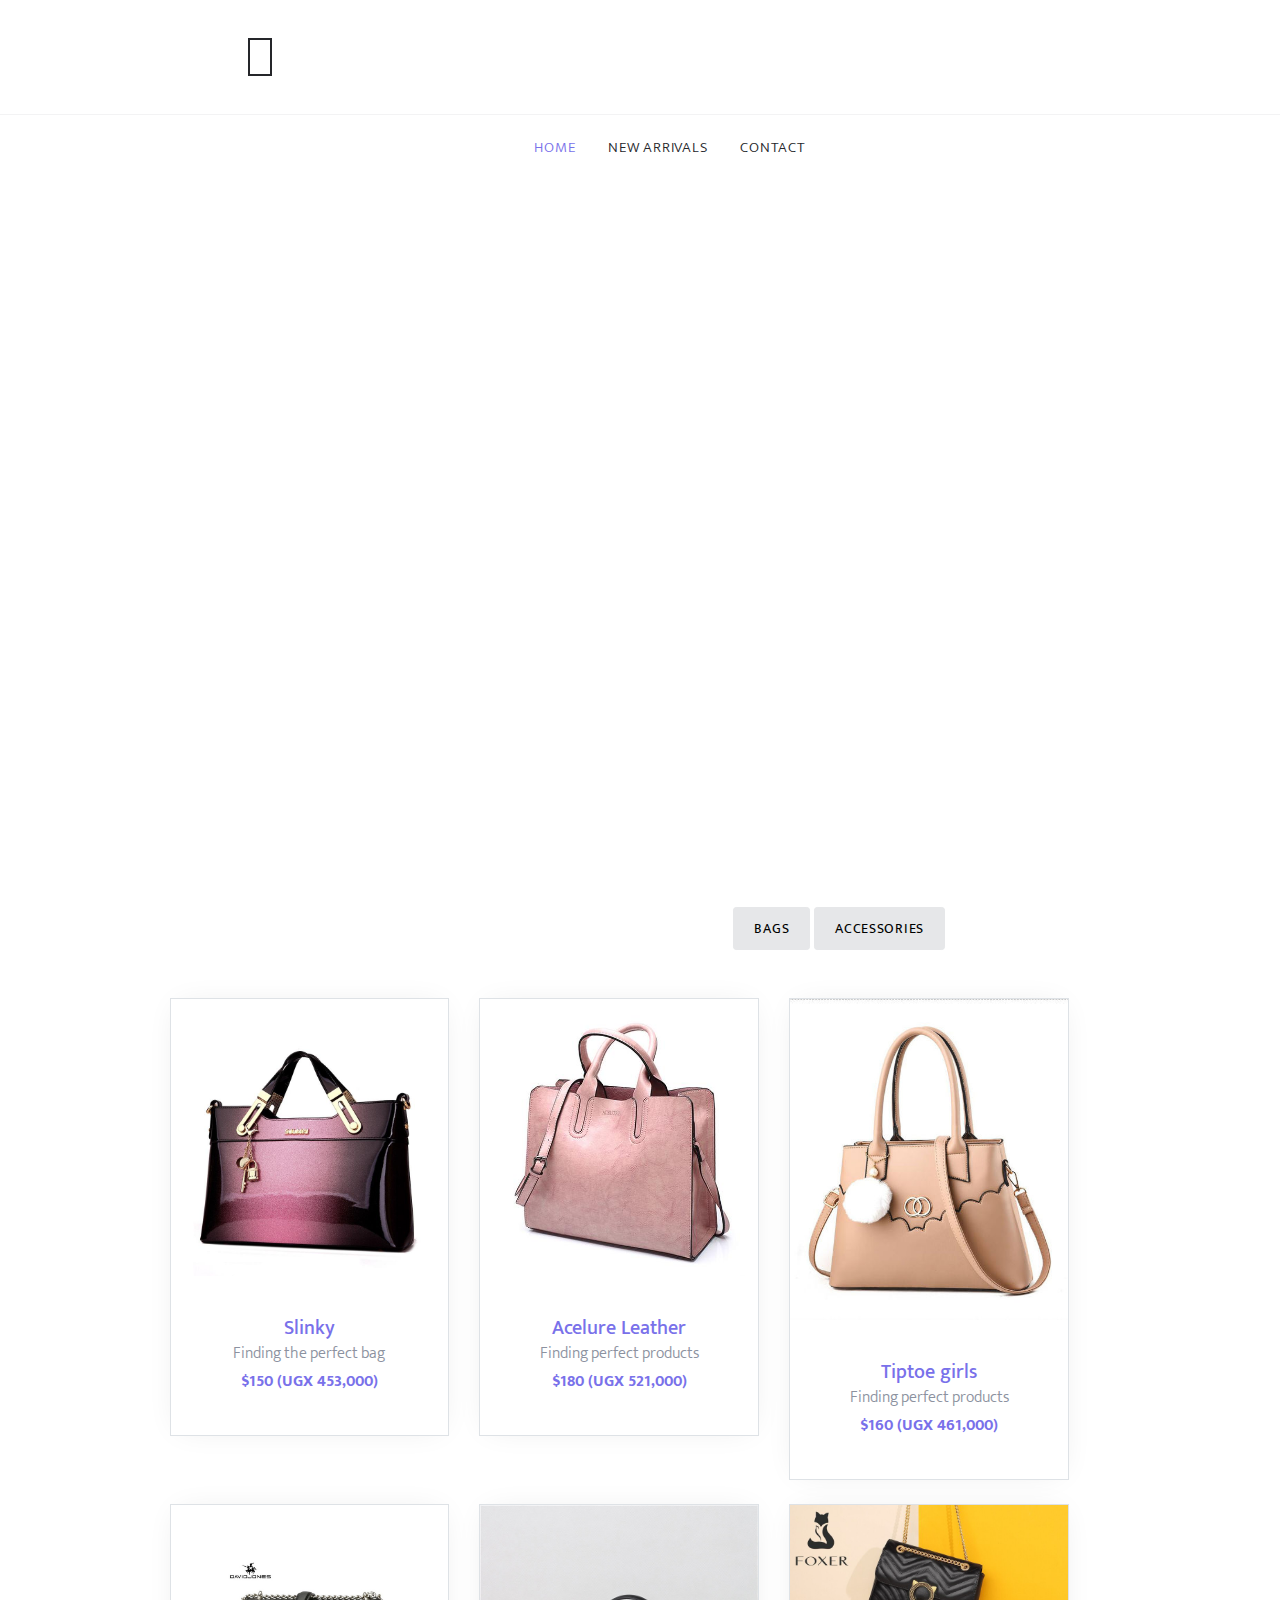
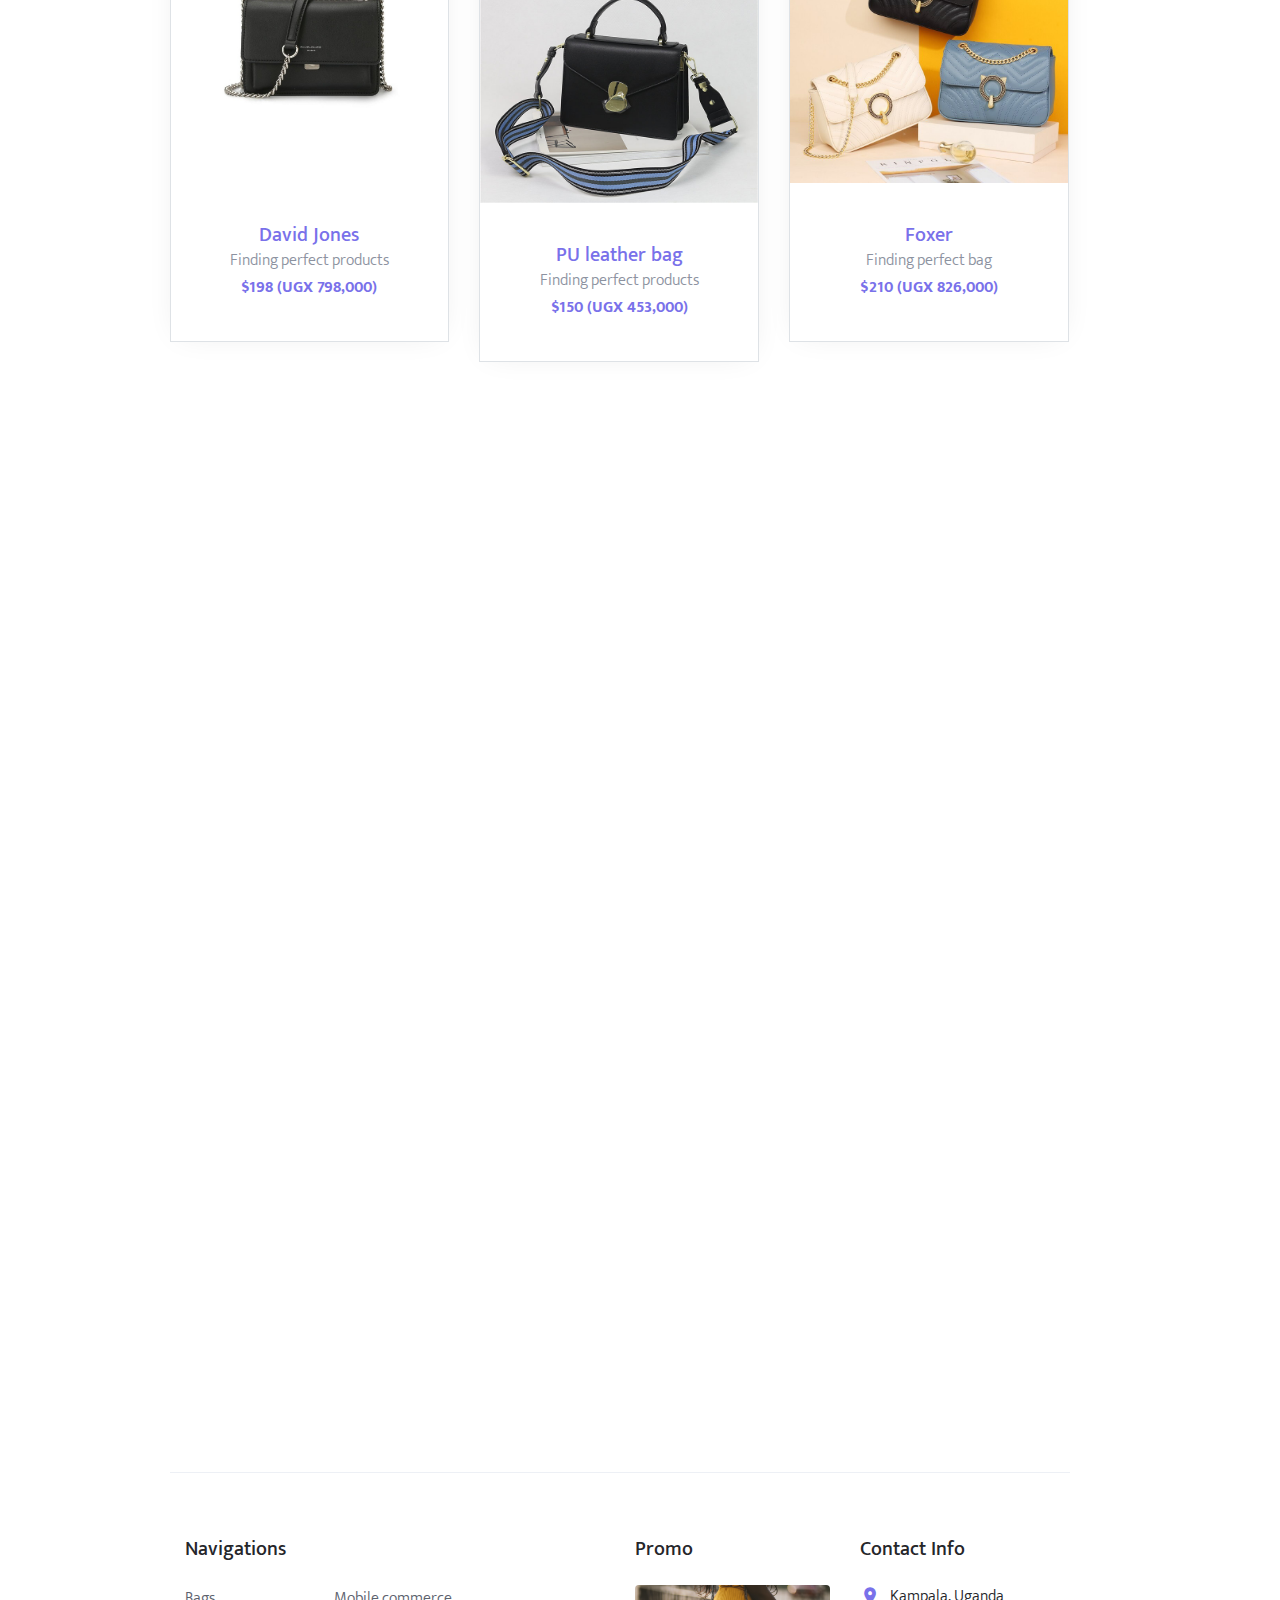
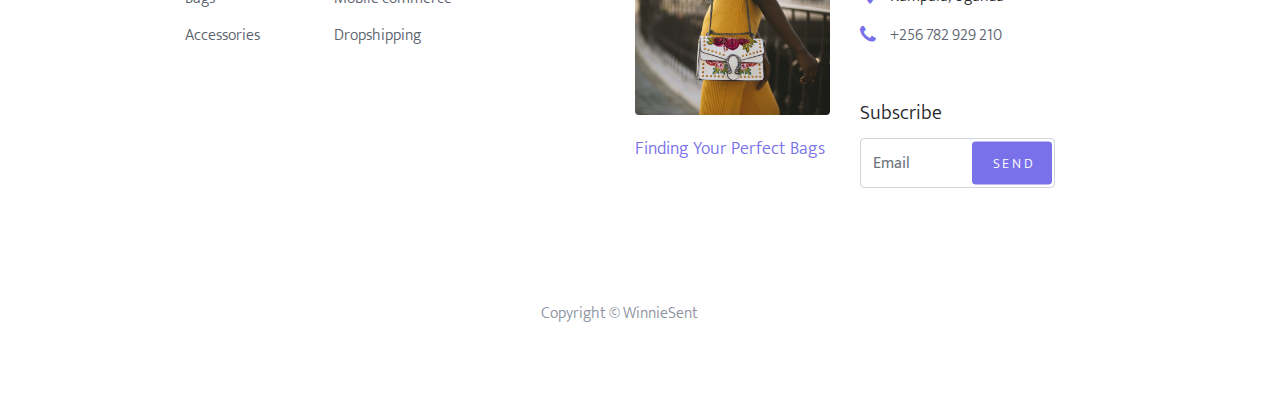
==== index.html @ bed89fec "initial" ====
<!DOCTYPE html>
<html lang="en">

<!-- Mirrored from colorlib.com/preview/theme/WinnieSent/ by HTTrack Website Copier/3.x [XR&CO'2014], Thu, 27 Aug 2020 19:53:33 GMT -->
<!-- Added by HTTrack --><meta http-equiv="content-type" content="text/html;charset=UTF-8" /><!-- /Added by HTTrack -->
<head>
  <titleWinnieSent &mdash; </title>
  <meta charset="utf-8">
  <meta name="viewport" content="width=device-width, initial-scale=1, shrink-to-fit=no">
  <link rel="stylesheet" href="https://fonts.googleapis.com/css?family=Mukta:300,400,700">
  <link href="https://fonts.googleapis.com/css?family=Montserrat:100,200,300,400,600,700&amp;display=swap" rel="stylesheet">
  <link href="https://fonts.googleapis.com/css?family=Playfair+Display:400,400i,700,700i,900,900i&amp;display=swap" rel="stylesheet">
  <link href="https://fonts.googleapis.com/css?family=Montserrat:100,200,300,400,600,700&amp;display=swap" rel="stylesheet">
  <link href="https://fonts.googleapis.com/css?family=Playfair+Display:400,400i,700,700i,900,900i&amp;display=swap" rel="stylesheet">
  <link rel="stylesheet" href="fonts/icomoon/style.css">
  <link rel="stylesheet" href="css/bootstrap.min.css">
  <link rel="stylesheet" href="css/magnific-popup.css">
  <link rel="stylesheet" href="css/jquery-ui.css">
  <link rel="stylesheet" href="css/owl.carousel.min.css">
  <link rel="stylesheet" href="css/owl.theme.default.min.css">
  <link rel="stylesheet" href="css/aos.css">
  <link rel="stylesheet" href="css/style.css">

  <style media="screen">
  *{
    /* font-family: 'Montserrat', sans-serif; */
  }
  html{
    scroll-behavior: smooth;
  }
  #showglasses{
    display: none;
  }
</style>
</head>
<body>
  <div class="site-wrap">
    <header class="site-navbar" role="banner">
      <div class="site-navbar-top">
        <div class="container">
          <div class="row align-items-center">
            <div class="col-12 mb-3 mb-md-0 col-md-4 order-1 order-md-2 text-center">
              <div class="site-logo">
                <a href="index.html" class="js-logo-clone"WinnieSent</a>
              </div>
            </div>
          </div>
        </div>
      </div>

      <nav class="site-navigation text-right text-md-center" role="navigation">
        <div class="container">
          <ul class="site-menu js-clone-nav d-none d-md-block">
            <li class="active">
              <a href="index.html">Home</a>
            </li>
            <li><a href="index.html#show">New Arrivals</a></li>
            <li><a href="contact.html">Contact</a></li>
          </ul>
        </div>
      </nav>

    </header>
    <div class="site-blocks-cover" style="background-image: url(images/hero_1.jpg);" data-aos="fade">
      <div class="container">
        <div class="row align-items-start align-items-md-center justify-content-end">
          <div class="col-md-5 text-center text-md-left pt-5 pt-md-0">
            <h1 class="mb-2" style="text-shadow: 2px 1px 5px black;color: white;">Finding Your Perfect Bags and Accessories</h1>
            <div class="intro-text text-center text-md-left">
              <p>
                <a href="#" class="btn btn-sm btn-primary">Shop Now</a>
              </p>
            </div>
          </div>
        </div>
      </div>
    </div>
    <script type="text/javascript">
      function toggle(){
        document.getElementById('showglasses').style.display = 'none';
        document.getElementById('show').style.display = 'block';
      }

      function toggle2(){
        document.getElementById('showglasses').style.display = 'block';
        document.getElementById('show').style.display = 'none';
      }
    </script>

    <div class="col-md-9 order-2">
      <div class="row">
        <div class="col-md-12 mb-5">
          <div class="d-flex">
            <div class="dropdown mr-1 ml-md-auto">
              <button type="button" onclick="toggle()" class="btn btn-secondary btn-sm" data-toggle="dropdown" aria-haspopup="true" aria-expanded="false">
                Bags
              </button>
            </div>
            <div class="btn-group">
              <button type="button" onclick="toggle2()" class="btn btn-secondary btn-sm" data-toggle="dropdown">Accessories</button>
            </div>
          </div>
        </div>
      </div>

      <div id="show" style="" class="container center">
        <div class="row mb-5">
          <div class="col-sm-6 col-lg-4 mb-4 aos-init aos-animate" data-aos="fade-up">
            <div class="block-4 text-center border">
              <figure class="block-4-image">
                <a href="#"><img src="images/bags/flexwear_1.jpg" alt="Image placeholder" class="img-fluid"></a>
              </figure>
              <div class="block-4-text p-4">
                <h3><a href="#">Slinky</a></h3>
                <p class="mb-0">Finding the perfect bag</p>
                <p class="text-primary font-weight-bold">$150 (UGX 453,000)</p>
              </div>
            </div>
          </div>
          <div class="col-sm-6 col-lg-4 mb-4 aos-init aos-animate" data-aos="fade-up">
            <div class="block-4 text-center border">
              <figure class="block-4-image">
                <a href="#"><img src="images/bags/flexwear_2.jpg" alt="Image placeholder" class="img-fluid"></a>
              </figure>
              <div class="block-4-text p-4">
                <h3><a href="#">Acelure Leather</a></h3>
                <p class="mb-0">Finding perfect products</p>
                <p class="text-primary font-weight-bold">$180 (UGX 521,000)</p>
              </div>
            </div>
          </div>
          <div class="col-sm-6 col-lg-4 mb-4 aos-init aos-animate" data-aos="fade-up">
            <div class="block-4 text-center border">
              <figure class="block-4-image">
                <a href="#"><img src="images/bags/flexwear_3.jpg" alt="Image placeholder" class="img-fluid"></a>
              </figure>
              <div class="block-4-text p-4">
                <h3><a href="#">Tiptoe girls</a></h3>
                <p class="mb-0">Finding perfect products</p>
                <p class="text-primary font-weight-bold">$160 (UGX 461,000)</p>
              </div>
            </div>
          </div>
          <div class="col-sm-6 col-lg-4 mb-4 aos-init aos-animate" data-aos="fade-up">
            <div class="block-4 text-center border">
              <figure class="block-4-image">
                <a href="#"><img src="images/bags/flexwear_4.jpg" alt="Image placeholder" class="img-fluid"></a>
              </figure>
              <div class="block-4-text p-4">
                <h3><a href="#"> David Jones</a></h3>
                <p class="mb-0">Finding perfect products</p>
                <p class="text-primary font-weight-bold">$198 (UGX 798,000)</p>
              </div>
            </div>
          </div>
          <div class="col-sm-6 col-lg-4 mb-4 aos-init aos-animate" data-aos="fade-up">
            <div class="block-4 text-center border">
              <figure class="block-4-image">
                <a href="#"><img src="images/bags/flexwear_5.jpg" alt="Image placeholder" class="img-fluid"></a>
              </figure>
              <div class="block-4-text p-4">
                <h3><a href="#">PU leather bag</a></h3>
                <p class="mb-0">Finding perfect products</p>
                <p class="text-primary font-weight-bold">$150 (UGX 453,000)</p>
              </div>
            </div>
          </div>
          <div class="col-sm-6 col-lg-4 mb-4 aos-init aos-animate" data-aos="fade-up">
            <div class="block-4 text-center border">
              <figure class="block-4-image">
                <a href="#"><img src="images/bags/flexwear_6.jpg" alt="Image placeholder" class="img-fluid"></a>
              </figure>
              <div class="block-4-text p-4">
                <h3><a href="#">Foxer</a></h3>
                <p class="mb-0">Finding perfect bag</p>
                <p class="text-primary font-weight-bold">$210 (UGX 826,000)</p>
              </div>
            </div>
          </div>
          <div class="col-sm-6 col-lg-4 mb-4 aos-init" data-aos="fade-up">
            <div class="block-4 text-center border">
              <figure class="block-4-image">
                <a href="#"><img src="images/bags/flexwear_7.jpg" alt="Image placeholder" class="img-fluid"></a>
              </figure>
              <div class="block-4-text p-4">
                <h3><a href="#">Givenchy</a></h3>
                <p class="mb-0">Finding perfect products</p>
                <p class="text-primary font-weight-bold">$210 (UGX 826,000)</p>
              </div>
            </div>
          </div>
          <div class="col-sm-6 col-lg-4 mb-4 aos-init" data-aos="fade-up">
            <div class="block-4 text-center border">
              <figure class="block-4-image">
                <a href="#"><img src="images/bags/flexwear_8.jpg" alt="Image placeholder" class="img-fluid"></a>
              </figure>
              <div class="block-4-text p-4">
                <h3><a href="#">GS Leather bag</a></h3>
                <p class="mb-0">Finding perfect products</p>
                <p class="text-primary font-weight-bold">$135 (UGX 421,000)</p>
              </div>
            </div>
          </div>
          <div class="col-sm-6 col-lg-4 mb-4 aos-init" data-aos="fade-up">
            <div class="block-4 text-center border">
              <figure class="block-4-image">
                <a href="#"><img src="images/bags/flexwear_9.jpg" alt="Image placeholder" class="img-fluid"></a>
              </figure>
              <div class="block-4-text p-4">
                <h3><a href="#">Selar Leather bag</a></h3>
                <p class="mb-0">Finding perfect products</p>
                <p class="text-primary font-weight-bold">$220 (UGX 865,000)</p>
              </div>
            </div>
          </div>
          <div class="col-sm-6 col-lg-4 mb-4 aos-init" data-aos="fade-up">
            <div class="block-4 text-center border">
              <figure class="block-4-image">
                <a href="#"><img src="images/bags/flexwear_10.jpg" alt="Image placeholder" class="img-fluid"></a>
              </figure>
              <div class="block-4-text p-4">
                <h3><a href="#">Corater</a></h3>
                <p class="mb-0">Finding perfect products</p>
                <p class="text-primary font-weight-bold">$188 (UGX 753,000)</p>
              </div>
            </div>
          </div>
          <div class="col-sm-6 col-lg-4 mb-4 aos-init" data-aos="fade-up">
            <div class="block-4 text-center border">
              <figure class="block-4-image">
                <a href="#"><img src="images/bags/flexwear_12.jpg" alt="Image placeholder" class="img-fluid"></a>
              </figure>
              <div class="block-4-text p-4">
                <h3><a href="#">Cross body</a></h3>
                <p class="mb-0">Finding perfect bag</p>
                <p class="text-primary font-weight-bold">$150 (UGX 453,000)</p>
              </div>
            </div>
          </div>
          <div class="col-sm-6 col-lg-4 mb-4 aos-init" data-aos="fade-up">
            <div class="block-4 text-center border">
              <figure class="block-4-image">
                <a href="#"><img src="images/bags/flexwear_3.jpg" alt="Image placeholder" class="img-fluid"></a>
              </figure>
              <div class="block-4-text p-4">
                <h3><a href="#">GS leather bag</a></h3>
                <p class="mb-0">Finding perfect products</p>
                <p class="text-primary font-weight-bold">$135 (UGX 421,000)</p>
              </div>
            </div>
          </div>
        </div>

        <footer class="site-footer border-top">
          <div class="container">
            <div class="row">
              <div class="col-lg-6 mb-5 mb-lg-0">
                <div class="row">
                  <div class="col-md-12">
                    <h3 class="footer-heading mb-4">Navigations</h3>
                  </div>
                  <div class="col-md-6 col-lg-4">
                    <ul class="list-unstyled">
                      <li><a href="#">Bags</a></li>
                      <li><a href="#">Accessories</a></li>
                    </ul>
                  </div>
                  <div class="col-md-6 col-lg-4">
                    <ul class="list-unstyled">
                      <li><a href="#">Mobile commerce</a></li>
                      <li><a href="#">Dropshipping</a></li>
                    </ul>
                  </div>

                </div>
              </div>
              <div class="col-md-6 col-lg-3 mb-4 mb-lg-0">
                <h3 class="footer-heading mb-4">Promo</h3>
                <a href="#" class="block-6">
                  <img src="images/hero_1.jpg" alt="Image placeholder" class="img-fluid rounded mb-4">
                  <h3 class="font-weight-light  mb-0">Finding Your Perfect Bags</h3>
                  <!-- <p>Promo from nuary 15 &mdash; 25, 2019</p> -->
                </a>
              </div>
              <div class="col-md-6 col-lg-3">
                <div class="block-5 mb-5">
                  <h3 class="footer-heading mb-4">Contact Info</h3>
                  <ul class="list-unstyled">
                    <li class="address">Kampala, Uganda</li>
                    <li class="phone"><a href="tel://23923929210">+256 782 929 210</a></li>
                    <!-- <li class="email"><a href="https://colorlib.com/cdn-cgi/l/email-protection" class="__cf_email__" data-cfemail="b9dcd4d8d0d5d8ddddcbdccacaf9ddd6d4d8d0d797dad6d4">[email&#160;protected]</a></li> -->
                  </ul>
                </div>
                <div class="block-7">
                  <form action="#" method="post">
                    <label for="email_subscribe" class="footer-heading">Subscribe</label>
                    <div class="form-group">
                      <input type="text" class="form-control py-4" id="email_subscribe" placeholder="Email">
                      <input type="submit" class="btn btn-sm btn-primary" value="Send">
                    </div>
                  </form>
                </div>
              </div>
            </div>
            <div class="row pt-5 mt-5 text-center">
              <div class="col-md-12">
                <p>

                  Copyright &copy; WinnieSent</a>

                </p>
              </div>
            </div>
          </div>
        </footer>
      </div>


      <div id="showglasses" style="" class="container center">
        <div class="row mb-5">
          <div class="col-sm-6 col-lg-4 mb-4 aos-init aos-animate" data-aos="fade-up">
            <div class="block-4 text-center border">
              <figure class="block-4-image">
                <a href="#"><img src="images/shades/flexwear_1.jpg" alt="Image placeholder" class="img-fluid"></a>
              </figure>
              <div class="block-4-text p-4">
                <h3><a href="#">Skyrim</a></h3>
                <p class="mb-0">Finding the perfect accessory</p>
                <p class="text-primary font-weight-bold">$50 (UGX 143,000)</p>
              </div>
            </div>
          </div>
          <div class="col-sm-6 col-lg-4 mb-4 aos-init aos-animate" data-aos="fade-up">
            <div class="block-4 text-center border">
              <figure class="block-4-image">
                <a href="#"><img src="images/shades/flexwear_2.jpg" alt="Image placeholder" class="img-fluid"></a>
              </figure>
              <div class="block-4-text p-4">
                <h3><a href="#">Slash</a></h3>
                <p class="mb-0">Finding perfect products</p>
                <p class="text-primary font-weight-bold">$80 (UGX 211,000)</p>
              </div>
            </div>
          </div>
          <div class="col-sm-6 col-lg-4 mb-4 aos-init aos-animate" data-aos="fade-up">
            <div class="block-4 text-center border">
              <figure class="block-4-image">
                <a href="#"><img src="images/shades/flexwear_3.jpg" alt="Image placeholder" class="img-fluid"></a>
              </figure>
              <div class="block-4-text p-4">
                <h3><a href="#">Tack girls</a></h3>
                <p class="mb-0">Finding perfect products</p>
                <p class="text-primary font-weight-bold">$60 (UGX 161,000)</p>
              </div>
            </div>
          </div>
          <div class="col-sm-6 col-lg-4 mb-4 aos-init aos-animate" data-aos="fade-up">
            <div class="block-4 text-center border">
              <figure class="block-4-image">
                <a href="#"><img src="images/shades/flexwear_4.jpg" alt="Image placeholder" class="img-fluid"></a>
              </figure>
              <div class="block-4-text p-4">
                <h3><a href="#">Another</a></h3>
                <p class="mb-0">Finding perfect products</p>
                <p class="text-primary font-weight-bold">$45 (UGX 98,000)</p>
              </div>
            </div>
          </div>
          <div class="col-sm-6 col-lg-4 mb-4 aos-init aos-animate" data-aos="fade-up">
            <div class="block-4 text-center border">
              <figure class="block-4-image">
                <a href="#"><img src="images/shades/flexwear_5.jpg" alt="Image placeholder" class="img-fluid"></a>
              </figure>
              <div class="block-4-text p-4">
                <h3><a href="#">PU glasses</a></h3>
                <p class="mb-0">Finding perfect products</p>
                <p class="text-primary font-weight-bold">$150 (UGX 453,000)</p>
              </div>
            </div>
          </div>
          <div class="col-sm-6 col-lg-4 mb-4 aos-init aos-animate" data-aos="fade-up">
            <div class="block-4 text-center border">
              <figure class="block-4-image">
                <a href="#"><img src="images/shades/flexwear_6.jpg" alt="Image placeholder" class="img-fluid"></a>
              </figure>
              <div class="block-4-text p-4">
                <h3><a href="#">Reinforced</a></h3>
                <p class="mb-0">Finding perfect bag</p>
                <p class="text-primary font-weight-bold">$210 (UGX 826,000)</p>
              </div>
            </div>
          </div>


        <footer class="site-footer border-top">
          <div class="container">
            <div class="row">
              <div class="col-lg-6 mb-5 mb-lg-0">
                <div class="row">
                  <div class="col-md-12">
                    <h3 class="footer-heading mb-4">Navigations</h3>
                  </div>
                  <div class="col-md-6 col-lg-4">
                    <ul class="list-unstyled">
                      <li><a href="#">Bags</a></li>
                      <li><a href="#">Accessories</a></li>
                    </ul>
                  </div>
                  <div class="col-md-6 col-lg-4">
                    <ul class="list-unstyled">
                      <li><a href="#">Mobile commerce</a></li>
                      <li><a href="#">Dropshipping</a></li>
                    </ul>
                  </div>

                </div>
              </div>
              <div class="col-md-6 col-lg-3 mb-4 mb-lg-0">
                <h3 class="footer-heading mb-4">Promo</h3>
                <a href="#" class="block-6">
                  <img src="images/hero_1.jpg" alt="Image placeholder" class="img-fluid rounded mb-4">
                  <h3 class="font-weight-light  mb-0">Finding Your Perfect Bags</h3>
                  <!-- <p>Promo from nuary 15 &mdash; 25, 2019</p> -->
                </a>
              </div>
              <div class="col-md-6 col-lg-3">
                <div class="block-5 mb-5">
                  <h3 class="footer-heading mb-4">Contact Info</h3>
                  <ul class="list-unstyled">
                    <li class="address">Kampala, Uganda</li>
                    <li class="phone"><a href="tel://23923929210">+256 782 929 210</a></li>
                    <!-- <li class="email"><a href="https://colorlib.com/cdn-cgi/l/email-protection" class="__cf_email__" data-cfemail="b9dcd4d8d0d5d8ddddcbdccacaf9ddd6d4d8d0d797dad6d4">[email&#160;protected]</a></li> -->
                  </ul>
                </div>
                <div class="block-7">
                  <form action="#" method="post">
                    <label for="email_subscribe" class="footer-heading">Subscribe</label>
                    <div class="form-group">
                      <input type="text" class="form-control py-4" id="email_subscribe" placeholder="Email">
                      <input type="submit" class="btn btn-sm btn-primary" value="Send">
                    </div>
                  </form>
                </div>
              </div>
            </div>
            <div class="row pt-5 mt-5 text-center">
              <div class="col-md-12">
                <p>

                  Copyright &copy; WinnieSent</a>

                </p>
              </div>
            </div>
          </div>
        </footer>
      </div>

      <script src="js/jquery-3.3.1.min.js" type="6f42f09d59ffe5e925d06e50-text/javascript"></script>
      <script src="js/jquery-ui.js" type="6f42f09d59ffe5e925d06e50-text/javascript"></script>
      <script src="js/popper.min.js" type="6f42f09d59ffe5e925d06e50-text/javascript"></script>
      <script src="js/bootstrap.min.js" type="6f42f09d59ffe5e925d06e50-text/javascript"></script>
      <script src="js/owl.carousel.min.js" type="6f42f09d59ffe5e925d06e50-text/javascript"></script>
      <script src="js/jquery.magnific-popup.min.js" type="6f42f09d59ffe5e925d06e50-text/javascript"></script>
      <script src="js/aos.js" type="6f42f09d59ffe5e925d06e50-text/javascript"></script>
      <script src="js/main.js" type="6f42f09d59ffe5e925d06e50-text/javascript"></script>

      <script async src="https://www.googletagmanager.com/gtag/js?id=UA-23581568-13" type="6f42f09d59ffe5e925d06e50-text/javascript"></script>
      <script type="6f42f09d59ffe5e925d06e50-text/javascript">
      window.dataLayer = window.dataLayer || [];
      function gtag(){dataLayer.push(arguments);}
      gtag('js', new Date());

      gtag('config', 'UA-23581568-13');
    </script>
    <script src="https://ajax.cloudflare.com/cdn-cgi/scripts/7089c43e/cloudflare-static/rocket-loader.min.js" data-cf-settings="6f42f09d59ffe5e925d06e50-|49" defer=""></script></body>

    <!-- Mirrored from colorlib.com/preview/theme/WinnieSent/ by HTTrack Website Copier/3.x [XR&CO'2014], Thu, 27 Aug 2020 19:54:18 GMT -->
    </html>
---- fonts/icomoon/style.css ----
@font-face {
  font-family: 'icomoon';
  src:  url('fonts/icomoon1a44.eot?10si43');
  src:  url('fonts/icomoon1a44.eot?10si43#iefix') format('embedded-opentype'),
    url('fonts/icomoon1a44.ttf?10si43') format('truetype'),
    url('fonts/icomoon1a44.woff?10si43') format('woff'),
    url('fonts/icomoon1a44.svg?10si43#icomoon') format('svg');
  font-weight: normal;
  font-style: normal;
}

[class^="icon-"], [class*=" icon-"] {
  /* use !important to prevent issues with browser extensions that change fonts */
  font-family: 'icomoon' !important;
  speak: none;
  font-style: normal;
  font-weight: normal;
  font-variant: normal;
  text-transform: none;
  line-height: 1;

  /* Better Font Rendering =========== */
  -webkit-font-smoothing: antialiased;
  -moz-osx-font-smoothing: grayscale;
}

.icon-asterisk:before {
  content: "\f069";
}
.icon-plus:before {
  content: "\f067";
}
.icon-question:before {
  content: "\f128";
}
.icon-minus:before {
  content: "\f068";
}
.icon-glass:before {
  content: "\f000";
}
.icon-music:before {
  content: "\f001";
}
.icon-search:before {
  content: "\f002";
}
.icon-envelope-o:before {
  content: "\f003";
}
.icon-heart:before {
  content: "\f004";
}
.icon-star:before {
  content: "\f005";
}
.icon-star-o:before {
  content: "\f006";
}
.icon-user:before {
  content: "\f007";
}
.icon-film:before {
  content: "\f008";
}
.icon-th-large:before {
  content: "\f009";
}
.icon-th:before {
  content: "\f00a";
}
.icon-th-list:before {
  content: "\f00b";
}
.icon-check:before {
  content: "\f00c";
}
.icon-close:before {
  content: "\f00d";
}
.icon-remove:before {
  content: "\f00d";
}
.icon-times:before {
  content: "\f00d";
}
.icon-search-plus:before {
  content: "\f00e";
}
.icon-search-minus:before {
  content: "\f010";
}
.icon-power-off:before {
  content: "\f011";
}
.icon-signal:before {
  content: "\f012";
}
.icon-cog:before {
  content: "\f013";
}
.icon-gear:before {
  content: "\f013";
}
.icon-trash-o:before {
  content: "\f014";
}
.icon-home:before {
  content: "\f015";
}
.icon-file-o:before {
  content: "\f016";
}
.icon-clock-o:before {
  content: "\f017";
}
.icon-road:before {
  content: "\f018";
}
.icon-download:before {
  content: "\f019";
}
.icon-arrow-circle-o-down:before {
  content: "\f01a";
}
.icon-arrow-circle-o-up:before {
  content: "\f01b";
}
.icon-inbox:before {
  content: "\f01c";
}
.icon-play-circle-o:before {
  content: "\f01d";
}
.icon-repeat:before {
  content: "\f01e";
}
.icon-rotate-right:before {
  content: "\f01e";
}
.icon-refresh:before {
  content: "\f021";
}
.icon-list-alt:before {
  content: "\f022";
}
.icon-lock:before {
  content: "\f023";
}
.icon-flag:before {
  content: "\f024";
}
.icon-headphones:before {
  content: "\f025";
}
.icon-volume-off:before {
  content: "\f026";
}
.icon-volume-down:before {
  content: "\f027";
}
.icon-volume-up:before {
  content: "\f028";
}
.icon-qrcode:before {
  content: "\f029";
}
.icon-barcode:before {
  content: "\f02a";
}
.icon-tag:before {
  content: "\f02b";
}
.icon-tags:before {
  content: "\f02c";
}
.icon-book:before {
  content: "\f02d";
}
.icon-bookmark:before {
  content: "\f02e";
}
.icon-print:before {
  content: "\f02f";
}
.icon-camera:before {
  content: "\f030";
}
.icon-font:before {
  content: "\f031";
}
.icon-bold:before {
  content: "\f032";
}
.icon-italic:before {
  content: "\f033";
}
.icon-text-height:before {
  content: "\f034";
}
.icon-text-width:before {
  content: "\f035";
}
.icon-align-left:before {
  content: "\f036";
}
.icon-align-center:before {
  content: "\f037";
}
.icon-align-right:before {
  content: "\f038";
}
.icon-align-justify:before {
  content: "\f039";
}
.icon-list:before {
  content: "\f03a";
}
.icon-dedent:before {
  content: "\f03b";
}
.icon-outdent:before {
  content: "\f03b";
}
.icon-indent:before {
  content: "\f03c";
}
.icon-video-camera:before {
  content: "\f03d";
}
.icon-image:before {
  content: "\f03e";
}
.icon-photo:before {
  content: "\f03e";
}
.icon-picture-o:before {
  content: "\f03e";
}
.icon-pencil:before {
  content: "\f040";
}
.icon-map-marker:before {
  content: "\f041";
}
.icon-adjust:before {
  content: "\f042";
}
.icon-tint:before {
  content: "\f043";
}
.icon-edit:before {
  content: "\f044";
}
.icon-pencil-square-o:before {
  content: "\f044";
}
.icon-share-square-o:before {
  content: "\f045";
}
.icon-check-square-o:before {
  content: "\f046";
}
.icon-arrows:before {
  content: "\f047";
}
.icon-step-backward:before {
  content: "\f048";
}
.icon-fast-backward:before {
  content: "\f049";
}
.icon-backward:before {
  content: "\f04a";
}
.icon-play:before {
  content: "\f04b";
}
.icon-pause:before {
  content: "\f04c";
}
.icon-stop:before {
  content: "\f04d";
}
.icon-forward:before {
  content: "\f04e";
}
.icon-fast-forward:before {
  content: "\f050";
}
.icon-step-forward:before {
  content: "\f051";
}
.icon-eject:before {
  content: "\f052";
}
.icon-chevron-left:before {
  content: "\f053";
}
.icon-chevron-right:before {
  content: "\f054";
}
.icon-plus-circle:before {
  content: "\f055";
}
.icon-minus-circle:before {
  content: "\f056";
}
.icon-times-circle:before {
  content: "\f057";
}
.icon-check-circle:before {
  content: "\f058";
}
.icon-question-circle:before {
  content: "\f059";
}
.icon-info-circle:before {
  content: "\f05a";
}
.icon-crosshairs:before {
  content: "\f05b";
}
.icon-times-circle-o:before {
  content: "\f05c";
}
.icon-check-circle-o:before {
  content: "\f05d";
}
.icon-ban:before {
  content: "\f05e";
}
.icon-arrow-left:before {
  content: "\f060";
}
.icon-arrow-right:before {
  content: "\f061";
}
.icon-arrow-up:before {
  content: "\f062";
}
.icon-arrow-down:before {
  content: "\f063";
}
.icon-mail-forward:before {
  content: "\f064";
}
.icon-share:before {
  content: "\f064";
}
.icon-expand:before {
  content: "\f065";
}
.icon-compress:before {
  content: "\f066";
}
.icon-exclamation-circle:before {
  content: "\f06a";
}
.icon-gift:before {
  content: "\f06b";
}
.icon-leaf:before {
  content: "\f06c";
}
.icon-fire:before {
  content: "\f06d";
}
.icon-eye:before {
  content: "\f06e";
}
.icon-eye-slash:before {
  content: "\f070";
}
.icon-exclamation-triangle:before {
  content: "\f071";
}
.icon-warning:before {
  content: "\f071";
}
.icon-plane:before {
  content: "\f072";
}
.icon-calendar:before {
  content: "\f073";
}
.icon-random:before {
  content: "\f074";
}
.icon-comment:before {
  content: "\f075";
}
.icon-magnet:before {
  content: "\f076";
}
.icon-chevron-up:before {
  content: "\f077";
}
.icon-chevron-down:before {
  content: "\f078";
}
.icon-retweet:before {
  content: "\f079";
}
.icon-shopping-cart:before {
  content: "\f07a";
}
.icon-folder:before {
  content: "\f07b";
}
.icon-folder-open:before {
  content: "\f07c";
}
.icon-arrows-v:before {
  content: "\f07d";
}
.icon-arrows-h:before {
  content: "\f07e";
}
.icon-bar-chart:before {
  content: "\f080";
}
.icon-bar-chart-o:before {
  content: "\f080";
}
.icon-twitter-square:before {
  content: "\f081";
}
.icon-facebook-square:before {
  content: "\f082";
}
.icon-camera-retro:before {
  content: "\f083";
}
.icon-key:before {
  content: "\f084";
}
.icon-cogs:before {
  content: "\f085";
}
.icon-gears:before {
  content: "\f085";
}
.icon-comments:before {
  content: "\f086";
}
.icon-thumbs-o-up:before {
  content: "\f087";
}
.icon-thumbs-o-down:before {
  content: "\f088";
}
.icon-star-half:before {
  content: "\f089";
}
.icon-heart-o:before {
  content: "\f08a";
}
.icon-sign-out:before {
  content: "\f08b";
}
.icon-linkedin-square:before {
  content: "\f08c";
}
.icon-thumb-tack:before {
  content: "\f08d";
}
.icon-external-link:before {
  content: "\f08e";
}
.icon-sign-in:before {
  content: "\f090";
}
.icon-trophy:before {
  content: "\f091";
}
.icon-github-square:before {
  content: "\f092";
}
.icon-upload:before {
  content: "\f093";
}
.icon-lemon-o:before {
  content: "\f094";
}
.icon-phone:before {
  content: "\f095";
}
.icon-square-o:before {
  content: "\f096";
}
.icon-bookmark-o:before {
  content: "\f097";
}
.icon-phone-square:before {
  content: "\f098";
}
.icon-twitter:before {
  content: "\f099";
}
.icon-facebook:before {
  content: "\f09a";
}
.icon-facebook-f:before {
  content: "\f09a";
}
.icon-github:before {
  content: "\f09b";
}
.icon-unlock:before {
  content: "\f09c";
}
.icon-credit-card:before {
  content: "\f09d";
}
.icon-feed:before {
  content: "\f09e";
}
.icon-rss:before {
  content: "\f09e";
}
.icon-hdd-o:before {
  content: "\f0a0";
}
.icon-bullhorn:before {
  content: "\f0a1";
}
.icon-bell-o:before {
  content: "\f0a2";
}
.icon-certificate:before {
  content: "\f0a3";
}
.icon-hand-o-right:before {
  content: "\f0a4";
}
.icon-hand-o-left:before {
  content: "\f0a5";
}
.icon-hand-o-up:before {
  content: "\f0a6";
}
.icon-hand-o-down:before {
  content: "\f0a7";
}
.icon-arrow-circle-left:before {
  content: "\f0a8";
}
.icon-arrow-circle-right:before {
  content: "\f0a9";
}
.icon-arrow-circle-up:before {
  content: "\f0aa";
}
.icon-arrow-circle-down:before {
  content: "\f0ab";
}
.icon-globe:before {
  content: "\f0ac";
}
.icon-wrench:before {
  content: "\f0ad";
}
.icon-tasks:before {
  content: "\f0ae";
}
.icon-filter:before {
  content: "\f0b0";
}
.icon-briefcase:before {
  content: "\f0b1";
}
.icon-arrows-alt:before {
  content: "\f0b2";
}
.icon-group:before {
  content: "\f0c0";
}
.icon-users:before {
  content: "\f0c0";
}
.icon-chain:before {
  content: "\f0c1";
}
.icon-link:before {
  content: "\f0c1";
}
.icon-cloud:before {
  content: "\f0c2";
}
.icon-flask:before {
  content: "\f0c3";
}
.icon-cut:before {
  content: "\f0c4";
}
.icon-scissors:before {
  content: "\f0c4";
}
.icon-copy:before {
  content: "\f0c5";
}
.icon-files-o:before {
  content: "\f0c5";
}
.icon-paperclip:before {
  content: "\f0c6";
}
.icon-floppy-o:before {
  content: "\f0c7";
}
.icon-save:before {
  content: "\f0c7";
}
.icon-square:before {
  content: "\f0c8";
}
.icon-bars:before {
  content: "\f0c9";
}
.icon-navicon:before {
  content: "\f0c9";
}
.icon-reorder:before {
  content: "\f0c9";
}
.icon-list-ul:before {
  content: "\f0ca";
}
.icon-list-ol:before {
  content: "\f0cb";
}
.icon-strikethrough:before {
  content: "\f0cc";
}
.icon-underline:before {
  content: "\f0cd";
}
.icon-table:before {
  content: "\f0ce";
}
.icon-magic:before {
  content: "\f0d0";
}
.icon-truck:before {
  content: "\f0d1";
}
.icon-pinterest:before {
  content: "\f0d2";
}
.icon-pinterest-square:before {
  content: "\f0d3";
}
.icon-google-plus-square:before {
  content: "\f0d4";
}
.icon-google-plus:before {
  content: "\f0d5";
}
.icon-money:before {
  content: "\f0d6";
}
.icon-caret-down:before {
  content: "\f0d7";
}
.icon-caret-up:before {
  content: "\f0d8";
}
.icon-caret-left:before {
  content: "\f0d9";
}
.icon-caret-right:before {
  content: "\f0da";
}
.icon-columns:before {
  content: "\f0db";
}
.icon-sort:before {
  content: "\f0dc";
}
.icon-unsorted:before {
  content: "\f0dc";
}
.icon-sort-desc:before {
  content: "\f0dd";
}
.icon-sort-down:before {
  content: "\f0dd";
}
.icon-sort-asc:before {
  content: "\f0de";
}
.icon-sort-up:before {
  content: "\f0de";
}
.icon-envelope:before {
  content: "\f0e0";
}
.icon-linkedin:before {
  content: "\f0e1";
}
.icon-rotate-left:before {
  content: "\f0e2";
}
.icon-undo:before {
  content: "\f0e2";
}
.icon-gavel:before {
  content: "\f0e3";
}
.icon-legal:before {
  content: "\f0e3";
}
.icon-dashboard:before {
  content: "\f0e4";
}
.icon-tachometer:before {
  content: "\f0e4";
}
.icon-comment-o:before {
  content: "\f0e5";
}
.icon-comments-o:before {
  content: "\f0e6";
}
.icon-bolt:before {
  content: "\f0e7";
}
.icon-flash:before {
  content: "\f0e7";
}
.icon-sitemap:before {
  content: "\f0e8";
}
.icon-umbrella:before {
  content: "\f0e9";
}
.icon-clipboard:before {
  content: "\f0ea";
}
.icon-paste:before {
  content: "\f0ea";
}
.icon-lightbulb-o:before {
  content: "\f0eb";
}
.icon-exchange:before {
  content: "\f0ec";
}
.icon-cloud-download:before {
  content: "\f0ed";
}
.icon-cloud-upload:before {
  content: "\f0ee";
}
.icon-user-md:before {
  content: "\f0f0";
}
.icon-stethoscope:before {
  content: "\f0f1";
}
.icon-suitcase:before {
  content: "\f0f2";
}
.icon-bell:before {
  content: "\f0f3";
}
.icon-coffee:before {
  content: "\f0f4";
}
.icon-cutlery:before {
  content: "\f0f5";
}
.icon-file-text-o:before {
  content: "\f0f6";
}
.icon-building-o:before {
  content: "\f0f7";
}
.icon-hospital-o:before {
  content: "\f0f8";
}
.icon-ambulance:before {
  content: "\f0f9";
}
.icon-medkit:before {
  content: "\f0fa";
}
.icon-fighter-jet:before {
  content: "\f0fb";
}
.icon-beer:before {
  content: "\f0fc";
}
.icon-h-square:before {
  content: "\f0fd";
}
.icon-plus-square:before {
  content: "\f0fe";
}
.icon-angle-double-left:before {
  content: "\f100";
}
.icon-angle-double-right:before {
  content: "\f101";
}
.icon-angle-double-up:before {
  content: "\f102";
}
.icon-angle-double-down:before {
  content: "\f103";
}
.icon-angle-left:before {
  content: "\f104";
}
.icon-angle-right:before {
  content: "\f105";
}
.icon-angle-up:before {
  content: "\f106";
}
.icon-angle-down:before {
  content: "\f107";
}
.icon-desktop:before {
  content: "\f108";
}
.icon-laptop:before {
  content: "\f109";
}
.icon-tablet:before {
  content: "\f10a";
}
.icon-mobile:before {
  content: "\f10b";
}
.icon-mobile-phone:before {
  content: "\f10b";
}
.icon-circle-o:before {
  content: "\f10c";
}
.icon-quote-left:before {
  content: "\f10d";
}
.icon-quote-right:before {
  content: "\f10e";
}
.icon-spinner:before {
  content: "\f110";
}
.icon-circle:before {
  content: "\f111";
}
.icon-mail-reply:before {
  content: "\f112";
}
.icon-reply:before {
  content: "\f112";
}
.icon-github-alt:before {
  content: "\f113";
}
.icon-folder-o:before {
  content: "\f114";
}
.icon-folder-open-o:before {
  content: "\f115";
}
.icon-smile-o:before {
  content: "\f118";
}
.icon-frown-o:before {
  content: "\f119";
}
.icon-meh-o:before {
  content: "\f11a";
}
.icon-gamepad:before {
  content: "\f11b";
}
.icon-keyboard-o:before {
  content: "\f11c";
}
.icon-flag-o:before {
  content: "\f11d";
}
.icon-flag-checkered:before {
  content: "\f11e";
}
.icon-terminal:before {
  content: "\f120";
}
.icon-code:before {
  content: "\f121";
}
.icon-mail-reply-all:before {
  content: "\f122";
}
.icon-reply-all:before {
  content: "\f122";
}
.icon-star-half-empty:before {
  content: "\f123";
}
.icon-star-half-full:before {
  content: "\f123";
}
.icon-star-half-o:before {
  content: "\f123";
}
.icon-location-arrow:before {
  content: "\f124";
}
.icon-crop:before {
  content: "\f125";
}
.icon-code-fork:before {
  content: "\f126";
}
.icon-chain-broken:before {
  content: "\f127";
}
.icon-unlink:before {
  content: "\f127";
}
.icon-info:before {
  content: "\f129";
}
.icon-exclamation:before {
  content: "\f12a";
}
.icon-superscript:before {
  content: "\f12b";
}
.icon-subscript:before {
  content: "\f12c";
}
.icon-eraser:before {
  content: "\f12d";
}
.icon-puzzle-piece:before {
  content: "\f12e";
}
.icon-microphone:before {
  content: "\f130";
}
.icon-microphone-slash:before {
  content: "\f131";
}
.icon-shield:before {
  content: "\f132";
}
.icon-calendar-o:before {
  content: "\f133";
}
.icon-fire-extinguisher:before {
  content: "\f134";
}
.icon-rocket:before {
  content: "\f135";
}
.icon-maxcdn:before {
  content: "\f136";
}
.icon-chevron-circle-left:before {
  content: "\f137";
}
.icon-chevron-circle-right:before {
  content: "\f138";
}
.icon-chevron-circle-up:before {
  content: "\f139";
}
.icon-chevron-circle-down:before {
  content: "\f13a";
}
.icon-html5:before {
  content: "\f13b";
}
.icon-css3:before {
  content: "\f13c";
}
.icon-anchor:before {
  content: "\f13d";
}
.icon-unlock-alt:before {
  content: "\f13e";
}
.icon-bullseye:before {
  content: "\f140";
}
.icon-ellipsis-h:before {
  content: "\f141";
}
.icon-ellipsis-v:before {
  content: "\f142";
}
.icon-rss-square:before {
  content: "\f143";
}
.icon-play-circle:before {
  content: "\f144";
}
.icon-ticket:before {
  content: "\f145";
}
.icon-minus-square:before {
  content: "\f146";
}
.icon-minus-square-o:before {
  content: "\f147";
}
.icon-level-up:before {
  content: "\f148";
}
.icon-level-down:before {
  content: "\f149";
}
.icon-check-square:before {
  content: "\f14a";
}
.icon-pencil-square:before {
  content: "\f14b";
}
.icon-external-link-square:before {
  content: "\f14c";
}
.icon-share-square:before {
  content: "\f14d";
}
.icon-compass:before {
  content: "\f14e";
}
.icon-caret-square-o-down:before {
  content: "\f150";
}
.icon-toggle-down:before {
  content: "\f150";
}
.icon-caret-square-o-up:before {
  content: "\f151";
}
.icon-toggle-up:before {
  content: "\f151";
}
.icon-caret-square-o-right:before {
  content: "\f152";
}
.icon-toggle-right:before {
  content: "\f152";
}
.icon-eur:before {
  content: "\f153";
}
.icon-euro:before {
  content: "\f153";
}
.icon-gbp:before {
  content: "\f154";
}
.icon-dollar:before {
  content: "\f155";
}
.icon-usd:before {
  content: "\f155";
}
.icon-inr:before {
  content: "\f156";
}
.icon-rupee:before {
  content: "\f156";
}
.icon-cny:before {
  content: "\f157";
}
.icon-jpy:before {
  content: "\f157";
}
.icon-rmb:before {
  content: "\f157";
}
.icon-yen:before {
  content: "\f157";
}
.icon-rouble:before {
  content: "\f158";
}
.icon-rub:before {
  content: "\f158";
}
.icon-ruble:before {
  content: "\f158";
}
.icon-krw:before {
  content: "\f159";
}
.icon-won:before {
  content: "\f159";
}
.icon-bitcoin:before {
  content: "\f15a";
}
.icon-btc:before {
  content: "\f15a";
}
.icon-file:before {
  content: "\f15b";
}
.icon-file-text:before {
  content: "\f15c";
}
.icon-sort-alpha-asc:before {
  content: "\f15d";
}
.icon-sort-alpha-desc:before {
  content: "\f15e";
}
.icon-sort-amount-asc:before {
  content: "\f160";
}
.icon-sort-amount-desc:before {
  content: "\f161";
}
.icon-sort-numeric-asc:before {
  content: "\f162";
}
.icon-sort-numeric-desc:before {
  content: "\f163";
}
.icon-thumbs-up:before {
  content: "\f164";
}
.icon-thumbs-down:before {
  content: "\f165";
}
.icon-youtube-square:before {
  content: "\f166";
}
.icon-youtube:before {
  content: "\f167";
}
.icon-xing:before {
  content: "\f168";
}
.icon-xing-square:before {
  content: "\f169";
}
.icon-youtube-play:before {
  content: "\f16a";
}
.icon-dropbox:before {
  content: "\f16b";
}
.icon-stack-overflow:before {
  content: "\f16c";
}
.icon-instagram:before {
  content: "\f16d";
}
.icon-flickr:before {
  content: "\f16e";
}
.icon-adn:before {
  content: "\f170";
}
.icon-bitbucket:before {
  content: "\f171";
}
.icon-bitbucket-square:before {
  content: "\f172";
}
.icon-tumblr:before {
  content: "\f173";
}
.icon-tumblr-square:before {
  content: "\f174";
}
.icon-long-arrow-down:before {
  content: "\f175";
}
.icon-long-arrow-up:before {
  content: "\f176";
}
.icon-long-arrow-left:before {
  content: "\f177";
}
.icon-long-arrow-right:before {
  content: "\f178";
}
.icon-apple:before {
  content: "\f179";
}
.icon-windows:before {
  content: "\f17a";
}
.icon-android:before {
  content: "\f17b";
}
.icon-linux:before {
  content: "\f17c";
}
.icon-dribbble:before {
  content: "\f17d";
}
.icon-skype:before {
  content: "\f17e";
}
.icon-foursquare:before {
  content: "\f180";
}
.icon-trello:before {
  content: "\f181";
}
.icon-female:before {
  content: "\f182";
}
.icon-male:before {
  content: "\f183";
}
.icon-gittip:before {
  content: "\f184";
}
.icon-gratipay:before {
  content: "\f184";
}
.icon-sun-o:before {
  content: "\f185";
}
.icon-moon-o:before {
  content: "\f186";
}
.icon-archive:before {
  content: "\f187";
}
.icon-bug:before {
  content: "\f188";
}
.icon-vk:before {
  content: "\f189";
}
.icon-weibo:before {
  content: "\f18a";
}
.icon-renren:before {
  content: "\f18b";
}
.icon-pagelines:before {
  content: "\f18c";
}
.icon-stack-exchange:before {
  content: "\f18d";
}
.icon-arrow-circle-o-right:before {
  content: "\f18e";
}
.icon-arrow-circle-o-left:before {
  content: "\f190";
}
.icon-caret-square-o-left:before {
  content: "\f191";
}
.icon-toggle-left:before {
  content: "\f191";
}
.icon-dot-circle-o:before {
  content: "\f192";
}
.icon-wheelchair:before {
  content: "\f193";
}
.icon-vimeo-square:before {
  content: "\f194";
}
.icon-try:before {
  content: "\f195";
}
.icon-turkish-lira:before {
  content: "\f195";
}
.icon-plus-square-o:before {
  content: "\f196";
}
.icon-space-shuttle:before {
  content: "\f197";
}
.icon-slack:before {
  content: "\f198";
}
.icon-envelope-square:before {
  content: "\f199";
}
.icon-wordpress:before {
  content: "\f19a";
}
.icon-openid:before {
  content: "\f19b";
}
.icon-bank:before {
  content: "\f19c";
}
.icon-institution:before {
  content: "\f19c";
}
.icon-university:before {
  content: "\f19c";
}
.icon-graduation-cap:before {
  content: "\f19d";
}
.icon-mortar-board:before {
  content: "\f19d";
}
.icon-yahoo:before {
  content: "\f19e";
}
.icon-google:before {
  content: "\f1a0";
}
.icon-reddit:before {
  content: "\f1a1";
}
.icon-reddit-square:before {
  content: "\f1a2";
}
.icon-stumbleupon-circle:before {
  content: "\f1a3";
}
.icon-stumbleupon:before {
  content: "\f1a4";
}
.icon-delicious:before {
  content: "\f1a5";
}
.icon-digg:before {
  content: "\f1a6";
}
.icon-pied-piper-pp:before {
  content: "\f1a7";
}
.icon-pied-piper-alt:before {
  content: "\f1a8";
}
.icon-drupal:before {
  content: "\f1a9";
}
.icon-joomla:before {
  content: "\f1aa";
}
.icon-language:before {
  content: "\f1ab";
}
.icon-fax:before {
  content: "\f1ac";
}
.icon-building:before {
  content: "\f1ad";
}
.icon-child:before {
  content: "\f1ae";
}
.icon-paw:before {
  content: "\f1b0";
}
.icon-spoon:before {
  content: "\f1b1";
}
.icon-cube:before {
  content: "\f1b2";
}
.icon-cubes:before {
  content: "\f1b3";
}
.icon-behance:before {
  content: "\f1b4";
}
.icon-behance-square:before {
  content: "\f1b5";
}
.icon-steam:before {
  content: "\f1b6";
}
.icon-steam-square:before {
  content: "\f1b7";
}
.icon-recycle:before {
  content: "\f1b8";
}
.icon-automobile:before {
  content: "\f1b9";
}
.icon-car:before {
  content: "\f1b9";
}
.icon-cab:before {
  content: "\f1ba";
}
.icon-taxi:before {
  content: "\f1ba";
}
.icon-tree:before {
  content: "\f1bb";
}
.icon-spotify:before {
  content: "\f1bc";
}
.icon-deviantart:before {
  content: "\f1bd";
}
.icon-soundcloud:before {
  content: "\f1be";
}
.icon-database:before {
  content: "\f1c0";
}
.icon-file-pdf-o:before {
  content: "\f1c1";
}
.icon-file-word-o:before {
  content: "\f1c2";
}
.icon-file-excel-o:before {
  content: "\f1c3";
}
.icon-file-powerpoint-o:before {
  content: "\f1c4";
}
.icon-file-image-o:before {
  content: "\f1c5";
}
.icon-file-photo-o:before {
  content: "\f1c5";
}
.icon-file-picture-o:before {
  content: "\f1c5";
}
.icon-file-archive-o:before {
  content: "\f1c6";
}
.icon-file-zip-o:before {
  content: "\f1c6";
}
.icon-file-audio-o:before {
  content: "\f1c7";
}
.icon-file-sound-o:before {
  content: "\f1c7";
}
.icon-file-movie-o:before {
  content: "\f1c8";
}
.icon-file-video-o:before {
  content: "\f1c8";
}
.icon-file-code-o:before {
  content: "\f1c9";
}
.icon-vine:before {
  content: "\f1ca";
}
.icon-codepen:before {
  content: "\f1cb";
}
.icon-jsfiddle:before {
  content: "\f1cc";
}
.icon-life-bouy:before {
  content: "\f1cd";
}
.icon-life-buoy:before {
  content: "\f1cd";
}
.icon-life-ring:before {
  content: "\f1cd";
}
.icon-life-saver:before {
  content: "\f1cd";
}
.icon-support:before {
  content: "\f1cd";
}
.icon-circle-o-notch:before {
  content: "\f1ce";
}
.icon-ra:before {
  content: "\f1d0";
}
.icon-rebel:before {
  content: "\f1d0";
}
.icon-resistance:before {
  content: "\f1d0";
}
.icon-empire:before {
  content: "\f1d1";
}
.icon-ge:before {
  content: "\f1d1";
}
.icon-git-square:before {
  content: "\f1d2";
}
.icon-git:before {
  content: "\f1d3";
}
.icon-hacker-news:before {
  content: "\f1d4";
}
.icon-y-combinator-square:before {
  content: "\f1d4";
}
.icon-yc-square:before {
  content: "\f1d4";
}
.icon-tencent-weibo:before {
  content: "\f1d5";
}
.icon-qq:before {
  content: "\f1d6";
}
.icon-wechat:before {
  content: "\f1d7";
}
.icon-weixin:before {
  content: "\f1d7";
}
.icon-paper-plane:before {
  content: "\f1d8";
}
.icon-send:before {
  content: "\f1d8";
}
.icon-paper-plane-o:before {
  content: "\f1d9";
}
.icon-send-o:before {
  content: "\f1d9";
}
.icon-history:before {
  content: "\f1da";
}
.icon-circle-thin:before {
  content: "\f1db";
}
.icon-header:before {
  content: "\f1dc";
}
.icon-paragraph:before {
  content: "\f1dd";
}
.icon-sliders:before {
  content: "\f1de";
}
.icon-share-alt:before {
  content: "\f1e0";
}
.icon-share-alt-square:before {
  content: "\f1e1";
}
.icon-bomb:before {
  content: "\f1e2";
}
.icon-futbol-o:before {
  content: "\f1e3";
}
.icon-soccer-ball-o:before {
  content: "\f1e3";
}
.icon-tty:before {
  content: "\f1e4";
}
.icon-binoculars:before {
  content: "\f1e5";
}
.icon-plug:before {
  content: "\f1e6";
}
.icon-slideshare:before {
  content: "\f1e7";
}
.icon-twitch:before {
  content: "\f1e8";
}
.icon-yelp:before {
  content: "\f1e9";
}
.icon-newspaper-o:before {
  content: "\f1ea";
}
.icon-wifi:before {
  content: "\f1eb";
}
.icon-calculator:before {
  content: "\f1ec";
}
.icon-paypal:before {
  content: "\f1ed";
}
.icon-google-wallet:before {
  content: "\f1ee";
}
.icon-cc-visa:before {
  content: "\f1f0";
}
.icon-cc-mastercard:before {
  content: "\f1f1";
}
.icon-cc-discover:before {
  content: "\f1f2";
}
.icon-cc-amex:before {
  content: "\f1f3";
}
.icon-cc-paypal:before {
  content: "\f1f4";
}
.icon-cc-stripe:before {
  content: "\f1f5";
}
.icon-bell-slash:before {
  content: "\f1f6";
}
.icon-bell-slash-o:before {
  content: "\f1f7";
}
.icon-trash:before {
  content: "\f1f8";
}
.icon-copyright:before {
  content: "\f1f9";
}
.icon-at:before {
  content: "\f1fa";
}
.icon-eyedropper:before {
  content: "\f1fb";
}
.icon-paint-brush:before {
  content: "\f1fc";
}
.icon-birthday-cake:before {
  content: "\f1fd";
}
.icon-area-chart:before {
  content: "\f1fe";
}
.icon-pie-chart:before {
  content: "\f200";
}
.icon-line-chart:before {
  content: "\f201";
}
.icon-lastfm:before {
  content: "\f202";
}
.icon-lastfm-square:before {
  content: "\f203";
}
.icon-toggle-off:before {
  content: "\f204";
}
.icon-toggle-on:before {
  content: "\f205";
}
.icon-bicycle:before {
  content: "\f206";
}
.icon-bus:before {
  content: "\f207";
}
.icon-ioxhost:before {
  content: "\f208";
}
.icon-angellist:before {
  content: "\f209";
}
.icon-cc:before {
  content: "\f20a";
}
.icon-ils:before {
  content: "\f20b";
}
.icon-shekel:before {
  content: "\f20b";
}
.icon-sheqel:before {
  content: "\f20b";
}
.icon-meanpath:before {
  content: "\f20c";
}
.icon-buysellads:before {
  content: "\f20d";
}
.icon-connectdevelop:before {
  content: "\f20e";
}
.icon-dashcube:before {
  content: "\f210";
}
.icon-forumbee:before {
  content: "\f211";
}
.icon-leanpub:before {
  content: "\f212";
}
.icon-sellsy:before {
  content: "\f213";
}
.icon-shirtsinbulk:before {
  content: "\f214";
}
.icon-simplybuilt:before {
  content: "\f215";
}
.icon-skyatlas:before {
  content: "\f216";
}
.icon-cart-plus:before {
  content: "\f217";
}
.icon-cart-arrow-down:before {
  content: "\f218";
}
.icon-diamond:before {
  content: "\f219";
}
.icon-ship:before {
  content: "\f21a";
}
.icon-user-secret:before {
  content: "\f21b";
}
.icon-motorcycle:before {
  content: "\f21c";
}
.icon-street-view:before {
  content: "\f21d";
}
.icon-heartbeat:before {
  content: "\f21e";
}
.icon-venus:before {
  content: "\f221";
}
.icon-mars:before {
  content: "\f222";
}
.icon-mercury:before {
  content: "\f223";
}
.icon-intersex:before {
  content: "\f224";
}
.icon-transgender:before {
  content: "\f224";
}
.icon-transgender-alt:before {
  content: "\f225";
}
.icon-venus-double:before {
  content: "\f226";
}
.icon-mars-double:before {
  content: "\f227";
}
.icon-venus-mars:before {
  content: "\f228";
}
.icon-mars-stroke:before {
  content: "\f229";
}
.icon-mars-stroke-v:before {
  content: "\f22a";
}
.icon-mars-stroke-h:before {
  content: "\f22b";
}
.icon-neuter:before {
  content: "\f22c";
}
.icon-genderless:before {
  content: "\f22d";
}
.icon-facebook-official:before {
  content: "\f230";
}
.icon-pinterest-p:before {
  content: "\f231";
}
.icon-whatsapp:before {
  content: "\f232";
}
.icon-server:before {
  content: "\f233";
}
.icon-user-plus:before {
  content: "\f234";
}
.icon-user-times:before {
  content: "\f235";
}
.icon-bed:before {
  content: "\f236";
}
.icon-hotel:before {
  content: "\f236";
}
.icon-viacoin:before {
  content: "\f237";
}
.icon-train:before {
  content: "\f238";
}
.icon-subway:before {
  content: "\f239";
}
.icon-medium:before {
  content: "\f23a";
}
.icon-y-combinator:before {
  content: "\f23b";
}
.icon-yc:before {
  content: "\f23b";
}
.icon-optin-monster:before {
  content: "\f23c";
}
.icon-opencart:before {
  content: "\f23d";
}
.icon-expeditedssl:before {
  content: "\f23e";
}
.icon-battery:before {
  content: "\f240";
}
.icon-battery-4:before {
  content: "\f240";
}
.icon-battery-full:before {
  content: "\f240";
}
.icon-battery-3:before {
  content: "\f241";
}
.icon-battery-three-quarters:before {
  content: "\f241";
}
.icon-battery-2:before {
  content: "\f242";
}
.icon-battery-half:before {
  content: "\f242";
}
.icon-battery-1:before {
  content: "\f243";
}
.icon-battery-quarter:before {
  content: "\f243";
}
.icon-battery-0:before {
  content: "\f244";
}
.icon-battery-empty:before {
  content: "\f244";
}
.icon-mouse-pointer:before {
  content: "\f245";
}
.icon-i-cursor:before {
  content: "\f246";
}
.icon-object-group:before {
  content: "\f247";
}
.icon-object-ungroup:before {
  content: "\f248";
}
.icon-sticky-note:before {
  content: "\f249";
}
.icon-sticky-note-o:before {
  content: "\f24a";
}
.icon-cc-jcb:before {
  content: "\f24b";
}
.icon-cc-diners-club:before {
  content: "\f24c";
}
.icon-clone:before {
  content: "\f24d";
}
.icon-balance-scale:before {
  content: "\f24e";
}
.icon-hourglass-o:before {
  content: "\f250";
}
.icon-hourglass-1:before {
  content: "\f251";
}
.icon-hourglass-start:before {
  content: "\f251";
}
.icon-hourglass-2:before {
  content: "\f252";
}
.icon-hourglass-half:before {
  content: "\f252";
}
.icon-hourglass-3:before {
  content: "\f253";
}
.icon-hourglass-end:before {
  content: "\f253";
}
.icon-hourglass:before {
  content: "\f254";
}
.icon-hand-grab-o:before {
  content: "\f255";
}
.icon-hand-rock-o:before {
  content: "\f255";
}
.icon-hand-paper-o:before {
  content: "\f256";
}
.icon-hand-stop-o:before {
  content: "\f256";
}
.icon-hand-scissors-o:before {
  content: "\f257";
}
.icon-hand-lizard-o:before {
  content: "\f258";
}
.icon-hand-spock-o:before {
  content: "\f259";
}
.icon-hand-pointer-o:before {
  content: "\f25a";
}
.icon-hand-peace-o:before {
  content: "\f25b";
}
.icon-trademark:before {
  content: "\f25c";
}
.icon-registered:before {
  content: "\f25d";
}
.icon-creative-commons:before {
  content: "\f25e";
}
.icon-gg:before {
  content: "\f260";
}
.icon-gg-circle:before {
  content: "\f261";
}
.icon-tripadvisor:before {
  content: "\f262";
}
.icon-odnoklassniki:before {
  content: "\f263";
}
.icon-odnoklassniki-square:before {
  content: "\f264";
}
.icon-get-pocket:before {
  content: "\f265";
}
.icon-wikipedia-w:before {
  content: "\f266";
}
.icon-safari:before {
  content: "\f267";
}
.icon-chrome:before {
  content: "\f268";
}
.icon-firefox:before {
  content: "\f269";
}
.icon-opera:before {
  content: "\f26a";
}
.icon-internet-explorer:before {
  content: "\f26b";
}
.icon-television:before {
  content: "\f26c";
}
.icon-tv:before {
  content: "\f26c";
}
.icon-contao:before {
  content: "\f26d";
}
.icon-500px:before {
  content: "\f26e";
}
.icon-amazon:before {
  content: "\f270";
}
.icon-calendar-plus-o:before {
  content: "\f271";
}
.icon-calendar-minus-o:before {
  content: "\f272";
}
.icon-calendar-times-o:before {
  content: "\f273";
}
.icon-calendar-check-o:before {
  content: "\f274";
}
.icon-industry:before {
  content: "\f275";
}
.icon-map-pin:before {
  content: "\f276";
}
.icon-map-signs:before {
  content: "\f277";
}
.icon-map-o:before {
  content: "\f278";
}
.icon-map:before {
  content: "\f279";
}
.icon-commenting:before {
  content: "\f27a";
}
.icon-commenting-o:before {
  content: "\f27b";
}
.icon-houzz:before {
  content: "\f27c";
}
.icon-vimeo:before {
  content: "\f27d";
}
.icon-black-tie:before {
  content: "\f27e";
}
.icon-fonticons:before {
  content: "\f280";
}
.icon-reddit-alien:before {
  content: "\f281";
}
.icon-edge:before {
  content: "\f282";
}
.icon-credit-card-alt:before {
  content: "\f283";
}
.icon-codiepie:before {
  content: "\f284";
}
.icon-modx:before {
  content: "\f285";
}
.icon-fort-awesome:before {
  content: "\f286";
}
.icon-usb:before {
  content: "\f287";
}
.icon-product-hunt:before {
  content: "\f288";
}
.icon-mixcloud:before {
  content: "\f289";
}
.icon-scribd:before {
  content: "\f28a";
}
.icon-pause-circle:before {
  content: "\f28b";
}
.icon-pause-circle-o:before {
  content: "\f28c";
}
.icon-stop-circle:before {
  content: "\f28d";
}
.icon-stop-circle-o:before {
  content: "\f28e";
}
.icon-shopping-bag:before {
  content: "\f290";
}
.icon-shopping-basket:before {
  content: "\f291";
}
.icon-hashtag:before {
  content: "\f292";
}
.icon-bluetooth:before {
  content: "\f293";
}
.icon-bluetooth-b:before {
  content: "\f294";
}
.icon-percent:before {
  content: "\f295";
}
.icon-gitlab:before {
  content: "\f296";
}
.icon-wpbeginner:before {
  content: "\f297";
}
.icon-wpforms:before {
  content: "\f298";
}
.icon-envira:before {
  content: "\f299";
}
.icon-universal-access:before {
  content: "\f29a";
}
.icon-wheelchair-alt:before {
  content: "\f29b";
}
.icon-question-circle-o:before {
  content: "\f29c";
}
.icon-blind:before {
  content: "\f29d";
}
.icon-audio-description:before {
  content: "\f29e";
}
.icon-volume-control-phone:before {
  content: "\f2a0";
}
.icon-braille:before {
  content: "\f2a1";
}
.icon-assistive-listening-systems:before {
  content: "\f2a2";
}
.icon-american-sign-language-interpreting:before {
  content: "\f2a3";
}
.icon-asl-interpreting:before {
  content: "\f2a3";
}
.icon-deaf:before {
  content: "\f2a4";
}
.icon-deafness:before {
  content: "\f2a4";
}
.icon-hard-of-hearing:before {
  content: "\f2a4";
}
.icon-glide:before {
  content: "\f2a5";
}
.icon-glide-g:before {
  content: "\f2a6";
}
.icon-sign-language:before {
  content: "\f2a7";
}
.icon-signing:before {
  content: "\f2a7";
}
.icon-low-vision:before {
  content: "\f2a8";
}
.icon-viadeo:before {
  content: "\f2a9";
}
.icon-viadeo-square:before {
  content: "\f2aa";
}
.icon-snapchat:before {
  content: "\f2ab";
}
.icon-snapchat-ghost:before {
  content: "\f2ac";
}
.icon-snapchat-square:before {
  content: "\f2ad";
}
.icon-pied-piper:before {
  content: "\f2ae";
}
.icon-first-order:before {
  content: "\f2b0";
}
.icon-yoast:before {
  content: "\f2b1";
}
.icon-themeisle:before {
  content: "\f2b2";
}
.icon-google-plus-circle:before {
  content: "\f2b3";
}
.icon-google-plus-official:before {
  content: "\f2b3";
}
.icon-fa:before {
  content: "\f2b4";
}
.icon-font-awesome:before {
  content: "\f2b4";
}
.icon-handshake-o:before {
  content: "\f2b5";
}
.icon-envelope-open:before {
  content: "\f2b6";
}
.icon-envelope-open-o:before {
  content: "\f2b7";
}
.icon-linode:before {
  content: "\f2b8";
}
.icon-address-book:before {
  content: "\f2b9";
}
.icon-address-book-o:before {
  content: "\f2ba";
}
.icon-address-card:before {
  content: "\f2bb";
}
.icon-vcard:before {
  content: "\f2bb";
}
.icon-address-card-o:before {
  content: "\f2bc";
}
.icon-vcard-o:before {
  content: "\f2bc";
}
.icon-user-circle:before {
  content: "\f2bd";
}
.icon-user-circle-o:before {
  content: "\f2be";
}
.icon-user-o:before {
  content: "\f2c0";
}
.icon-id-badge:before {
  content: "\f2c1";
}
.icon-drivers-license:before {
  content: "\f2c2";
}
.icon-id-card:before {
  content: "\f2c2";
}
.icon-drivers-license-o:before {
  content: "\f2c3";
}
.icon-id-card-o:before {
  content: "\f2c3";
}
.icon-quora:before {
  content: "\f2c4";
}
.icon-free-code-camp:before {
  content: "\f2c5";
}
.icon-telegram:before {
  content: "\f2c6";
}
.icon-thermometer:before {
  content: "\f2c7";
}
.icon-thermometer-4:before {
  content: "\f2c7";
}
.icon-thermometer-full:before {
  content: "\f2c7";
}
.icon-thermometer-3:before {
  content: "\f2c8";
}
.icon-thermometer-three-quarters:before {
  content: "\f2c8";
}
.icon-thermometer-2:before {
  content: "\f2c9";
}
.icon-thermometer-half:before {
  content: "\f2c9";
}
.icon-thermometer-1:before {
  content: "\f2ca";
}
.icon-thermometer-quarter:before {
  content: "\f2ca";
}
.icon-thermometer-0:before {
  content: "\f2cb";
}
.icon-thermometer-empty:before {
  content: "\f2cb";
}
.icon-shower:before {
  content: "\f2cc";
}
.icon-bath:before {
  content: "\f2cd";
}
.icon-bathtub:before {
  content: "\f2cd";
}
.icon-s15:before {
  content: "\f2cd";
}
.icon-podcast:before {
  content: "\f2ce";
}
.icon-window-maximize:before {
  content: "\f2d0";
}
.icon-window-minimize:before {
  content: "\f2d1";
}
.icon-window-restore:before {
  content: "\f2d2";
}
.icon-times-rectangle:before {
  content: "\f2d3";
}
.icon-window-close:before {
  content: "\f2d3";
}
.icon-times-rectangle-o:before {
  content: "\f2d4";
}
.icon-window-close-o:before {
  content: "\f2d4";
}
.icon-bandcamp:before {
  content: "\f2d5";
}
.icon-grav:before {
  content: "\f2d6";
}
.icon-etsy:before {
  content: "\f2d7";
}
.icon-imdb:before {
  content: "\f2d8";
}
.icon-ravelry:before {
  content: "\f2d9";
}
.icon-eercast:before {
  content: "\f2da";
}
.icon-microchip:before {
  content: "\f2db";
}
.icon-snowflake-o:before {
  content: "\f2dc";
}
.icon-superpowers:before {
  content: "\f2dd";
}
.icon-wpexplorer:before {
  content: "\f2de";
}
.icon-meetup:before {
  content: "\f2e0";
}
.icon-3d_rotation:before {
  content: "\e84d";
}
.icon-ac_unit:before {
  content: "\eb3b";
}
.icon-alarm:before {
  content: "\e855";
}
.icon-access_alarms:before {
  content: "\e191";
}
.icon-schedule:before {
  content: "\e8b5";
}
.icon-accessibility:before {
  content: "\e84e";
}
.icon-accessible:before {
  content: "\e914";
}
.icon-account_balance:before {
  content: "\e84f";
}
.icon-account_balance_wallet:before {
  content: "\e850";
}
.icon-account_box:before {
  content: "\e851";
}
.icon-account_circle:before {
  content: "\e853";
}
.icon-adb:before {
  content: "\e60e";
}
.icon-add:before {
  content: "\e145";
}
.icon-add_a_photo:before {
  content: "\e439";
}
.icon-alarm_add:before {
  content: "\e856";
}
.icon-add_alert:before {
  content: "\e003";
}
.icon-add_box:before {
  content: "\e146";
}
.icon-add_circle:before {
  content: "\e147";
}
.icon-control_point:before {
  content: "\e3ba";
}
.icon-add_location:before {
  content: "\e567";
}
.icon-add_shopping_cart:before {
  content: "\e854";
}
.icon-queue:before {
  content: "\e03c";
}
.icon-add_to_queue:before {
  content: "\e05c";
}
.icon-adjust2:before {
  content: "\e39e";
}
.icon-airline_seat_flat:before {
  content: "\e630";
}
.icon-airline_seat_flat_angled:before {
  content: "\e631";
}
.icon-airline_seat_individual_suite:before {
  content: "\e632";
}
.icon-airline_seat_legroom_extra:before {
  content: "\e633";
}
.icon-airline_seat_legroom_normal:before {
  content: "\e634";
}
.icon-airline_seat_legroom_reduced:before {
  content: "\e635";
}
.icon-airline_seat_recline_extra:before {
  content: "\e636";
}
.icon-airline_seat_recline_normal:before {
  content: "\e637";
}
.icon-flight:before {
  content: "\e539";
}
.icon-airplanemode_inactive:before {
  content: "\e194";
}
.icon-airplay:before {
  content: "\e055";
}
.icon-airport_shuttle:before {
  content: "\eb3c";
}
.icon-alarm_off:before {
  content: "\e857";
}
.icon-alarm_on:before {
  content: "\e858";
}
.icon-album:before {
  content: "\e019";
}
.icon-all_inclusive:before {
  content: "\eb3d";
}
.icon-all_out:before {
  content: "\e90b";
}
.icon-android2:before {
  content: "\e859";
}
.icon-announcement:before {
  content: "\e85a";
}
.icon-apps:before {
  content: "\e5c3";
}
.icon-archive2:before {
  content: "\e149";
}
.icon-arrow_back:before {
  content: "\e5c4";
}
.icon-arrow_downward:before {
  content: "\e5db";
}
.icon-arrow_drop_down:before {
  content: "\e5c5";
}
.icon-arrow_drop_down_circle:before {
  content: "\e5c6";
}
.icon-arrow_drop_up:before {
  content: "\e5c7";
}
.icon-arrow_forward:before {
  content: "\e5c8";
}
.icon-arrow_upward:before {
  content: "\e5d8";
}
.icon-art_track:before {
  content: "\e060";
}
.icon-aspect_ratio:before {
  content: "\e85b";
}
.icon-poll:before {
  content: "\e801";
}
.icon-assignment:before {
  content: "\e85d";
}
.icon-assignment_ind:before {
  content: "\e85e";
}
.icon-assignment_late:before {
  content: "\e85f";
}
.icon-assignment_return:before {
  content: "\e860";
}
.icon-assignment_returned:before {
  content: "\e861";
}
.icon-assignment_turned_in:before {
  content: "\e862";
}
.icon-assistant:before {
  content: "\e39f";
}
.icon-flag2:before {
  content: "\e153";
}
.icon-attach_file:before {
  content: "\e226";
}
.icon-attach_money:before {
  content: "\e227";
}
.icon-attachment:before {
  content: "\e2bc";
}
.icon-audiotrack:before {
  content: "\e3a1";
}
.icon-autorenew:before {
  content: "\e863";
}
.icon-av_timer:before {
  content: "\e01b";
}
.icon-backspace:before {
  content: "\e14a";
}
.icon-cloud_upload:before {
  content: "\e2c3";
}
.icon-battery_alert:before {
  content: "\e19c";
}
.icon-battery_charging_full:before {
  content: "\e1a3";
}
.icon-battery_std:before {
  content: "\e1a5";
}
.icon-battery_unknown:before {
  content: "\e1a6";
}
.icon-beach_access:before {
  content: "\eb3e";
}
.icon-beenhere:before {
  content: "\e52d";
}
.icon-block:before {
  content: "\e14b";
}
.icon-bluetooth2:before {
  content: "\e1a7";
}
.icon-bluetooth_searching:before {
  content: "\e1aa";
}
.icon-bluetooth_connected:before {
  content: "\e1a8";
}
.icon-bluetooth_disabled:before {
  content: "\e1a9";
}
.icon-blur_circular:before {
  content: "\e3a2";
}
.icon-blur_linear:before {
  content: "\e3a3";
}
.icon-blur_off:before {
  content: "\e3a4";
}
.icon-blur_on:before {
  content: "\e3a5";
}
.icon-class:before {
  content: "\e86e";
}
.icon-turned_in:before {
  content: "\e8e6";
}
.icon-turned_in_not:before {
  content: "\e8e7";
}
.icon-border_all:before {
  content: "\e228";
}
.icon-border_bottom:before {
  content: "\e229";
}
.icon-border_clear:before {
  content: "\e22a";
}
.icon-border_color:before {
  content: "\e22b";
}
.icon-border_horizontal:before {
  content: "\e22c";
}
.icon-border_inner:before {
  content: "\e22d";
}
.icon-border_left:before {
  content: "\e22e";
}
.icon-border_outer:before {
  content: "\e22f";
}
.icon-border_right:before {
  content: "\e230";
}
.icon-border_style:before {
  content: "\e231";
}
.icon-border_top:before {
  content: "\e232";
}
.icon-border_vertical:before {
  content: "\e233";
}
.icon-branding_watermark:before {
  content: "\e06b";
}
.icon-brightness_1:before {
  content: "\e3a6";
}
.icon-brightness_2:before {
  content: "\e3a7";
}
.icon-brightness_3:before {
  content: "\e3a8";
}
.icon-brightness_4:before {
  content: "\e3a9";
}
.icon-brightness_low:before {
  content: "\e1ad";
}
.icon-brightness_medium:before {
  content: "\e1ae";
}
.icon-brightness_high:before {
  content: "\e1ac";
}
.icon-brightness_auto:before {
  content: "\e1ab";
}
.icon-broken_image:before {
  content: "\e3ad";
}
.icon-brush:before {
  content: "\e3ae";
}
.icon-bubble_chart:before {
  content: "\e6dd";
}
.icon-bug_report:before {
  content: "\e868";
}
.icon-build:before {
  content: "\e869";
}
.icon-burst_mode:before {
  content: "\e43c";
}
.icon-domain:before {
  content: "\e7ee";
}
.icon-business_center:before {
  content: "\eb3f";
}
.icon-cached:before {
  content: "\e86a";
}
.icon-cake:before {
  content: "\e7e9";
}
.icon-phone2:before {
  content: "\e0cd";
}
.icon-call_end:before {
  content: "\e0b1";
}
.icon-call_made:before {
  content: "\e0b2";
}
.icon-merge_type:before {
  content: "\e252";
}
.icon-call_missed:before {
  content: "\e0b4";
}
.icon-call_missed_outgoing:before {
  content: "\e0e4";
}
.icon-call_received:before {
  content: "\e0b5";
}
.icon-call_split:before {
  content: "\e0b6";
}
.icon-call_to_action:before {
  content: "\e06c";
}
.icon-camera2:before {
  content: "\e3af";
}
.icon-photo_camera:before {
  content: "\e412";
}
.icon-camera_enhance:before {
  content: "\e8fc";
}
.icon-camera_front:before {
  content: "\e3b1";
}
.icon-camera_rear:before {
  content: "\e3b2";
}
.icon-camera_roll:before {
  content: "\e3b3";
}
.icon-cancel:before {
  content: "\e5c9";
}
.icon-redeem:before {
  content: "\e8b1";
}
.icon-card_membership:before {
  content: "\e8f7";
}
.icon-card_travel:before {
  content: "\e8f8";
}
.icon-casino:before {
  content: "\eb40";
}
.icon-cast:before {
  content: "\e307";
}
.icon-cast_connected:before {
  content: "\e308";
}
.icon-center_focus_strong:before {
  content: "\e3b4";
}
.icon-center_focus_weak:before {
  content: "\e3b5";
}
.icon-change_history:before {
  content: "\e86b";
}
.icon-chat:before {
  content: "\e0b7";
}
.icon-chat_bubble:before {
  content: "\e0ca";
}
.icon-chat_bubble_outline:before {
  content: "\e0cb";
}
.icon-check2:before {
  content: "\e5ca";
}
.icon-check_box:before {
  content: "\e834";
}
.icon-check_box_outline_blank:before {
  content: "\e835";
}
.icon-check_circle:before {
  content: "\e86c";
}
.icon-navigate_before:before {
  content: "\e408";
}
.icon-navigate_next:before {
  content: "\e409";
}
.icon-child_care:before {
  content: "\eb41";
}
.icon-child_friendly:before {
  content: "\eb42";
}
.icon-chrome_reader_mode:before {
  content: "\e86d";
}
.icon-close2:before {
  content: "\e5cd";
}
.icon-clear_all:before {
  content: "\e0b8";
}
.icon-closed_caption:before {
  content: "\e01c";
}
.icon-wb_cloudy:before {
  content: "\e42d";
}
.icon-cloud_circle:before {
  content: "\e2be";
}
.icon-cloud_done:before {
  content: "\e2bf";
}
.icon-cloud_download:before {
  content: "\e2c0";
}
.icon-cloud_off:before {
  content: "\e2c1";
}
.icon-cloud_queue:before {
  content: "\e2c2";
}
.icon-code2:before {
  content: "\e86f";
}
.icon-photo_library:before {
  content: "\e413";
}
.icon-collections_bookmark:before {
  content: "\e431";
}
.icon-palette:before {
  content: "\e40a";
}
.icon-colorize:before {
  content: "\e3b8";
}
.icon-comment2:before {
  content: "\e0b9";
}
.icon-compare:before {
  content: "\e3b9";
}
.icon-compare_arrows:before {
  content: "\e915";
}
.icon-laptop2:before {
  content: "\e31e";
}
.icon-confirmation_number:before {
  content: "\e638";
}
.icon-contact_mail:before {
  content: "\e0d0";
}
.icon-contact_phone:before {
  content: "\e0cf";
}
.icon-contacts:before {
  content: "\e0ba";
}
.icon-content_copy:before {
  content: "\e14d";
}
.icon-content_cut:before {
  content: "\e14e";
}
.icon-content_paste:before {
  content: "\e14f";
}
.icon-control_point_duplicate:before {
  content: "\e3bb";
}
.icon-copyright2:before {
  content: "\e90c";
}
.icon-mode_edit:before {
  content: "\e254";
}
.icon-create_new_folder:before {
  content: "\e2cc";
}
.icon-payment:before {
  content: "\e8a1";
}
.icon-crop2:before {
  content: "\e3be";
}
.icon-crop_16_9:before {
  content: "\e3bc";
}
.icon-crop_3_2:before {
  content: "\e3bd";
}
.icon-crop_landscape:before {
  content: "\e3c3";
}
.icon-crop_7_5:before {
  content: "\e3c0";
}
.icon-crop_din:before {
  content: "\e3c1";
}
.icon-crop_free:before {
  content: "\e3c2";
}
.icon-crop_original:before {
  content: "\e3c4";
}
.icon-crop_portrait:before {
  content: "\e3c5";
}
.icon-crop_rotate:before {
  content: "\e437";
}
.icon-crop_square:before {
  content: "\e3c6";
}
.icon-dashboard2:before {
  content: "\e871";
}
.icon-data_usage:before {
  content: "\e1af";
}
.icon-date_range:before {
  content: "\e916";
}
.icon-dehaze:before {
  content: "\e3c7";
}
.icon-delete:before {
  content: "\e872";
}
.icon-delete_forever:before {
  content: "\e92b";
}
.icon-delete_sweep:before {
  content: "\e16c";
}
.icon-description:before {
  content: "\e873";
}
.icon-desktop_mac:before {
  content: "\e30b";
}
.icon-desktop_windows:before {
  content: "\e30c";
}
.icon-details:before {
  content: "\e3c8";
}
.icon-developer_board:before {
  content: "\e30d";
}
.icon-developer_mode:before {
  content: "\e1b0";
}
.icon-device_hub:before {
  content: "\e335";
}
.icon-phonelink:before {
  content: "\e326";
}
.icon-devices_other:before {
  content: "\e337";
}
.icon-dialer_sip:before {
  content: "\e0bb";
}
.icon-dialpad:before {
  content: "\e0bc";
}
.icon-directions:before {
  content: "\e52e";
}
.icon-directions_bike:before {
  content: "\e52f";
}
.icon-directions_boat:before {
  content: "\e532";
}
.icon-directions_bus:before {
  content: "\e530";
}
.icon-directions_car:before {
  content: "\e531";
}
.icon-directions_railway:before {
  content: "\e534";
}
.icon-directions_run:before {
  content: "\e566";
}
.icon-directions_transit:before {
  content: "\e535";
}
.icon-directions_walk:before {
  content: "\e536";
}
.icon-disc_full:before {
  content: "\e610";
}
.icon-dns:before {
  content: "\e875";
}
.icon-not_interested:before {
  content: "\e033";
}
.icon-do_not_disturb_alt:before {
  content: "\e611";
}
.icon-do_not_disturb_off:before {
  content: "\e643";
}
.icon-remove_circle:before {
  content: "\e15c";
}
.icon-dock:before {
  content: "\e30e";
}
.icon-done:before {
  content: "\e876";
}
.icon-done_all:before {
  content: "\e877";
}
.icon-donut_large:before {
  content: "\e917";
}
.icon-donut_small:before {
  content: "\e918";
}
.icon-drafts:before {
  content: "\e151";
}
.icon-drag_handle:before {
  content: "\e25d";
}
.icon-time_to_leave:before {
  content: "\e62c";
}
.icon-dvr:before {
  content: "\e1b2";
}
.icon-edit_location:before {
  content: "\e568";
}
.icon-eject2:before {
  content: "\e8fb";
}
.icon-markunread:before {
  content: "\e159";
}
.icon-enhanced_encryption:before {
  content: "\e63f";
}
.icon-equalizer:before {
  content: "\e01d";
}
.icon-error:before {
  content: "\e000";
}
.icon-error_outline:before {
  content: "\e001";
}
.icon-euro_symbol:before {
  content: "\e926";
}
.icon-ev_station:before {
  content: "\e56d";
}
.icon-insert_invitation:before {
  content: "\e24f";
}
.icon-event_available:before {
  content: "\e614";
}
.icon-event_busy:before {
  content: "\e615";
}
.icon-event_note:before {
  content: "\e616";
}
.icon-event_seat:before {
  content: "\e903";
}
.icon-exit_to_app:before {
  content: "\e879";
}
.icon-expand_less:before {
  content: "\e5ce";
}
.icon-expand_more:before {
  content: "\e5cf";
}
.icon-explicit:before {
  content: "\e01e";
}
.icon-explore:before {
  content: "\e87a";
}
.icon-exposure:before {
  content: "\e3ca";
}
.icon-exposure_neg_1:before {
  content: "\e3cb";
}
.icon-exposure_neg_2:before {
  content: "\e3cc";
}
.icon-exposure_plus_1:before {
  content: "\e3cd";
}
.icon-exposure_plus_2:before {
  content: "\e3ce";
}
.icon-exposure_zero:before {
  content: "\e3cf";
}
.icon-extension:before {
  content: "\e87b";
}
.icon-face:before {
  content: "\e87c";
}
.icon-fast_forward:before {
  content: "\e01f";
}
.icon-fast_rewind:before {
  content: "\e020";
}
.icon-favorite:before {
  content: "\e87d";
}
.icon-favorite_border:before {
  content: "\e87e";
}
.icon-featured_play_list:before {
  content: "\e06d";
}
.icon-featured_video:before {
  content: "\e06e";
}
.icon-sms_failed:before {
  content: "\e626";
}
.icon-fiber_dvr:before {
  content: "\e05d";
}
.icon-fiber_manual_record:before {
  content: "\e061";
}
.icon-fiber_new:before {
  content: "\e05e";
}
.icon-fiber_pin:before {
  content: "\e06a";
}
.icon-fiber_smart_record:before {
  content: "\e062";
}
.icon-get_app:before {
  content: "\e884";
}
.icon-file_upload:before {
  content: "\e2c6";
}
.icon-filter2:before {
  content: "\e3d3";
}
.icon-filter_1:before {
  content: "\e3d0";
}
.icon-filter_2:before {
  content: "\e3d1";
}
.icon-filter_3:before {
  content: "\e3d2";
}
.icon-filter_4:before {
  content: "\e3d4";
}
.icon-filter_5:before {
  content: "\e3d5";
}
.icon-filter_6:before {
  content: "\e3d6";
}
.icon-filter_7:before {
  content: "\e3d7";
}
.icon-filter_8:before {
  content: "\e3d8";
}
.icon-filter_9:before {
  content: "\e3d9";
}
.icon-filter_9_plus:before {
  content: "\e3da";
}
.icon-filter_b_and_w:before {
  content: "\e3db";
}
.icon-filter_center_focus:before {
  content: "\e3dc";
}
.icon-filter_drama:before {
  content: "\e3dd";
}
.icon-filter_frames:before {
  content: "\e3de";
}
.icon-terrain:before {
  content: "\e564";
}
.icon-filter_list:before {
  content: "\e152";
}
.icon-filter_none:before {
  content: "\e3e0";
}
.icon-filter_tilt_shift:before {
  content: "\e3e2";
}
.icon-filter_vintage:before {
  content: "\e3e3";
}
.icon-find_in_page:before {
  content: "\e880";
}
.icon-find_replace:before {
  content: "\e881";
}
.icon-fingerprint:before {
  content: "\e90d";
}
.icon-first_page:before {
  content: "\e5dc";
}
.icon-fitness_center:before {
  content: "\eb43";
}
.icon-flare:before {
  content: "\e3e4";
}
.icon-flash_auto:before {
  content: "\e3e5";
}
.icon-flash_off:before {
  content: "\e3e6";
}
.icon-flash_on:before {
  content: "\e3e7";
}
.icon-flight_land:before {
  content: "\e904";
}
.icon-flight_takeoff:before {
  content: "\e905";
}
.icon-flip:before {
  content: "\e3e8";
}
.icon-flip_to_back:before {
  content: "\e882";
}
.icon-flip_to_front:before {
  content: "\e883";
}
.icon-folder2:before {
  content: "\e2c7";
}
.icon-folder_open:before {
  content: "\e2c8";
}
.icon-folder_shared:before {
  content: "\e2c9";
}
.icon-folder_special:before {
  content: "\e617";
}
.icon-font_download:before {
  content: "\e167";
}
.icon-format_align_center:before {
  content: "\e234";
}
.icon-format_align_justify:before {
  content: "\e235";
}
.icon-format_align_left:before {
  content: "\e236";
}
.icon-format_align_right:before {
  content: "\e237";
}
.icon-format_bold:before {
  content: "\e238";
}
.icon-format_clear:before {
  content: "\e239";
}
.icon-format_color_fill:before {
  content: "\e23a";
}
.icon-format_color_reset:before {
  content: "\e23b";
}
.icon-format_color_text:before {
  content: "\e23c";
}
.icon-format_indent_decrease:before {
  content: "\e23d";
}
.icon-format_indent_increase:before {
  content: "\e23e";
}
.icon-format_italic:before {
  content: "\e23f";
}
.icon-format_line_spacing:before {
  content: "\e240";
}
.icon-format_list_bulleted:before {
  content: "\e241";
}
.icon-format_list_numbered:before {
  content: "\e242";
}
.icon-format_paint:before {
  content: "\e243";
}
.icon-format_quote:before {
  content: "\e244";
}
.icon-format_shapes:before {
  content: "\e25e";
}
.icon-format_size:before {
  content: "\e245";
}
.icon-format_strikethrough:before {
  content: "\e246";
}
.icon-format_textdirection_l_to_r:before {
  content: "\e247";
}
.icon-format_textdirection_r_to_l:before {
  content: "\e248";
}
.icon-format_underlined:before {
  content: "\e249";
}
.icon-question_answer:before {
  content: "\e8af";
}
.icon-forward2:before {
  content: "\e154";
}
.icon-forward_10:before {
  content: "\e056";
}
.icon-forward_30:before {
  content: "\e057";
}
.icon-forward_5:before {
  content: "\e058";
}
.icon-free_breakfast:before {
  content: "\eb44";
}
.icon-fullscreen:before {
  content: "\e5d0";
}
.icon-fullscreen_exit:before {
  content: "\e5d1";
}
.icon-functions:before {
  content: "\e24a";
}
.icon-g_translate:before {
  content: "\e927";
}
.icon-games:before {
  content: "\e021";
}
.icon-gavel2:before {
  content: "\e90e";
}
.icon-gesture:before {
  content: "\e155";
}
.icon-gif:before {
  content: "\e908";
}
.icon-goat:before {
  content: "\e900";
}
.icon-golf_course:before {
  content: "\eb45";
}
.icon-my_location:before {
  content: "\e55c";
}
.icon-location_searching:before {
  content: "\e1b7";
}
.icon-location_disabled:before {
  content: "\e1b6";
}
.icon-star2:before {
  content: "\e838";
}
.icon-gradient:before {
  content: "\e3e9";
}
.icon-grain:before {
  content: "\e3ea";
}
.icon-graphic_eq:before {
  content: "\e1b8";
}
.icon-grid_off:before {
  content: "\e3eb";
}
.icon-grid_on:before {
  content: "\e3ec";
}
.icon-people:before {
  content: "\e7fb";
}
.icon-group_add:before {
  content: "\e7f0";
}
.icon-group_work:before {
  content: "\e886";
}
.icon-hd:before {
  content: "\e052";
}
.icon-hdr_off:before {
  content: "\e3ed";
}
.icon-hdr_on:before {
  content: "\e3ee";
}
.icon-hdr_strong:before {
  content: "\e3f1";
}
.icon-hdr_weak:before {
  content: "\e3f2";
}
.icon-headset:before {
  content: "\e310";
}
.icon-headset_mic:before {
  content: "\e311";
}
.icon-healing:before {
  content: "\e3f3";
}
.icon-hearing:before {
  content: "\e023";
}
.icon-help:before {
  content: "\e887";
}
.icon-help_outline:before {
  content: "\e8fd";
}
.icon-high_quality:before {
  content: "\e024";
}
.icon-highlight:before {
  content: "\e25f";
}
.icon-highlight_off:before {
  content: "\e888";
}
.icon-restore:before {
  content: "\e8b3";
}
.icon-home2:before {
  content: "\e88a";
}
.icon-hot_tub:before {
  content: "\eb46";
}
.icon-local_hotel:before {
  content: "\e549";
}
.icon-hourglass_empty:before {
  content: "\e88b";
}
.icon-hourglass_full:before {
  content: "\e88c";
}
.icon-http:before {
  content: "\e902";
}
.icon-lock2:before {
  content: "\e897";
}
.icon-photo2:before {
  content: "\e410";
}
.icon-image_aspect_ratio:before {
  content: "\e3f5";
}
.icon-import_contacts:before {
  content: "\e0e0";
}
.icon-import_export:before {
  content: "\e0c3";
}
.icon-important_devices:before {
  content: "\e912";
}
.icon-inbox2:before {
  content: "\e156";
}
.icon-indeterminate_check_box:before {
  content: "\e909";
}
.icon-info2:before {
  content: "\e88e";
}
.icon-info_outline:before {
  content: "\e88f";
}
.icon-input:before {
  content: "\e890";
}
.icon-insert_comment:before {
  content: "\e24c";
}
.icon-insert_drive_file:before {
  content: "\e24d";
}
.icon-tag_faces:before {
  content: "\e420";
}
.icon-link2:before {
  content: "\e157";
}
.icon-invert_colors:before {
  content: "\e891";
}
.icon-invert_colors_off:before {
  content: "\e0c4";
}
.icon-iso:before {
  content: "\e3f6";
}
.icon-keyboard:before {
  content: "\e312";
}
.icon-keyboard_arrow_down:before {
  content: "\e313";
}
.icon-keyboard_arrow_left:before {
  content: "\e314";
}
.icon-keyboard_arrow_right:before {
  content: "\e315";
}
.icon-keyboard_arrow_up:before {
  content: "\e316";
}
.icon-keyboard_backspace:before {
  content: "\e317";
}
.icon-keyboard_capslock:before {
  content: "\e318";
}
.icon-keyboard_hide:before {
  content: "\e31a";
}
.icon-keyboard_return:before {
  content: "\e31b";
}
.icon-keyboard_tab:before {
  content: "\e31c";
}
.icon-keyboard_voice:before {
  content: "\e31d";
}
.icon-kitchen:before {
  content: "\eb47";
}
.icon-label:before {
  content: "\e892";
}
.icon-label_outline:before {
  content: "\e893";
}
.icon-language2:before {
  content: "\e894";
}
.icon-laptop_chromebook:before {
  content: "\e31f";
}
.icon-laptop_mac:before {
  content: "\e320";
}
.icon-laptop_windows:before {
  content: "\e321";
}
.icon-last_page:before {
  content: "\e5dd";
}
.icon-open_in_new:before {
  content: "\e89e";
}
.icon-layers:before {
  content: "\e53b";
}
.icon-layers_clear:before {
  content: "\e53c";
}
.icon-leak_add:before {
  content: "\e3f8";
}
.icon-leak_remove:before {
  content: "\e3f9";
}
.icon-lens:before {
  content: "\e3fa";
}
.icon-library_books:before {
  content: "\e02f";
}
.icon-library_music:before {
  content: "\e030";
}
.icon-lightbulb_outline:before {
  content: "\e90f";
}
.icon-line_style:before {
  content: "\e919";
}
.icon-line_weight:before {
  content: "\e91a";
}
.icon-linear_scale:before {
  content: "\e260";
}
.icon-linked_camera:before {
  content: "\e438";
}
.icon-list2:before {
  content: "\e896";
}
.icon-live_help:before {
  content: "\e0c6";
}
.icon-live_tv:before {
  content: "\e639";
}
.icon-local_play:before {
  content: "\e553";
}
.icon-local_airport:before {
  content: "\e53d";
}
.icon-local_atm:before {
  content: "\e53e";
}
.icon-local_bar:before {
  content: "\e540";
}
.icon-local_cafe:before {
  content: "\e541";
}
.icon-local_car_wash:before {
  content: "\e542";
}
.icon-local_convenience_store:before {
  content: "\e543";
}
.icon-restaurant_menu:before {
  content: "\e561";
}
.icon-local_drink:before {
  content: "\e544";
}
.icon-local_florist:before {
  content: "\e545";
}
.icon-local_gas_station:before {
  content: "\e546";
}
.icon-shopping_cart:before {
  content: "\e8cc";
}
.icon-local_hospital:before {
  content: "\e548";
}
.icon-local_laundry_service:before {
  content: "\e54a";
}
.icon-local_library:before {
  content: "\e54b";
}
.icon-local_mall:before {
  content: "\e54c";
}
.icon-theaters:before {
  content: "\e8da";
}
.icon-local_offer:before {
  content: "\e54e";
}
.icon-local_parking:before {
  content: "\e54f";
}
.icon-local_pharmacy:before {
  content: "\e550";
}
.icon-local_pizza:before {
  content: "\e552";
}
.icon-print2:before {
  content: "\e8ad";
}
.icon-local_shipping:before {
  content: "\e558";
}
.icon-local_taxi:before {
  content: "\e559";
}
.icon-location_city:before {
  content: "\e7f1";
}
.icon-location_off:before {
  content: "\e0c7";
}
.icon-room:before {
  content: "\e8b4";
}
.icon-lock_open:before {
  content: "\e898";
}
.icon-lock_outline:before {
  content: "\e899";
}
.icon-looks:before {
  content: "\e3fc";
}
.icon-looks_3:before {
  content: "\e3fb";
}
.icon-looks_4:before {
  content: "\e3fd";
}
.icon-looks_5:before {
  content: "\e3fe";
}
.icon-looks_6:before {
  content: "\e3ff";
}
.icon-looks_one:before {
  content: "\e400";
}
.icon-looks_two:before {
  content: "\e401";
}
.icon-sync:before {
  content: "\e627";
}
.icon-loupe:before {
  content: "\e402";
}
.icon-low_priority:before {
  content: "\e16d";
}
.icon-loyalty:before {
  content: "\e89a";
}
.icon-mail_outline:before {
  content: "\e0e1";
}
.icon-map2:before {
  content: "\e55b";
}
.icon-markunread_mailbox:before {
  content: "\e89b";
}
.icon-memory:before {
  content: "\e322";
}
.icon-menu:before {
  content: "\e5d2";
}
.icon-message:before {
  content: "\e0c9";
}
.icon-mic:before {
  content: "\e029";
}
.icon-mic_none:before {
  content: "\e02a";
}
.icon-mic_off:before {
  content: "\e02b";
}
.icon-mms:before {
  content: "\e618";
}
.icon-mode_comment:before {
  content: "\e253";
}
.icon-monetization_on:before {
  content: "\e263";
}
.icon-money_off:before {
  content: "\e25c";
}
.icon-monochrome_photos:before {
  content: "\e403";
}
.icon-mood_bad:before {
  content: "\e7f3";
}
.icon-more:before {
  content: "\e619";
}
.icon-more_horiz:before {
  content: "\e5d3";
}
.icon-more_vert:before {
  content: "\e5d4";
}
.icon-motorcycle2:before {
  content: "\e91b";
}
.icon-mouse:before {
  content: "\e323";
}
.icon-move_to_inbox:before {
  content: "\e168";
}
.icon-movie_creation:before {
  content: "\e404";
}
.icon-movie_filter:before {
  content: "\e43a";
}
.icon-multiline_chart:before {
  content: "\e6df";
}
.icon-music_note:before {
  content: "\e405";
}
.icon-music_video:before {
  content: "\e063";
}
.icon-nature:before {
  content: "\e406";
}
.icon-nature_people:before {
  content: "\e407";
}
.icon-navigation:before {
  content: "\e55d";
}
.icon-near_me:before {
  content: "\e569";
}
.icon-network_cell:before {
  content: "\e1b9";
}
.icon-network_check:before {
  content: "\e640";
}
.icon-network_locked:before {
  content: "\e61a";
}
.icon-network_wifi:before {
  content: "\e1ba";
}
.icon-new_releases:before {
  content: "\e031";
}
.icon-next_week:before {
  content: "\e16a";
}
.icon-nfc:before {
  content: "\e1bb";
}
.icon-no_encryption:before {
  content: "\e641";
}
.icon-signal_cellular_no_sim:before {
  content: "\e1ce";
}
.icon-note:before {
  content: "\e06f";
}
.icon-note_add:before {
  content: "\e89c";
}
.icon-notifications:before {
  content: "\e7f4";
}
.icon-notifications_active:before {
  content: "\e7f7";
}
.icon-notifications_none:before {
  content: "\e7f5";
}
.icon-notifications_off:before {
  content: "\e7f6";
}
.icon-notifications_paused:before {
  content: "\e7f8";
}
.icon-offline_pin:before {
  content: "\e90a";
}
.icon-ondemand_video:before {
  content: "\e63a";
}
.icon-opacity:before {
  content: "\e91c";
}
.icon-open_in_browser:before {
  content: "\e89d";
}
.icon-open_with:before {
  content: "\e89f";
}
.icon-pages:before {
  content: "\e7f9";
}
.icon-pageview:before {
  content: "\e8a0";
}
.icon-pan_tool:before {
  content: "\e925";
}
.icon-panorama:before {
  content: "\e40b";
}
.icon-radio_button_unchecked:before {
  content: "\e836";
}
.icon-panorama_horizontal:before {
  content: "\e40d";
}
.icon-panorama_vertical:before {
  content: "\e40e";
}
.icon-panorama_wide_angle:before {
  content: "\e40f";
}
.icon-party_mode:before {
  content: "\e7fa";
}
.icon-pause2:before {
  content: "\e034";
}
.icon-pause_circle_filled:before {
  content: "\e035";
}
.icon-pause_circle_outline:before {
  content: "\e036";
}
.icon-people_outline:before {
  content: "\e7fc";
}
.icon-perm_camera_mic:before {
  content: "\e8a2";
}
.icon-perm_contact_calendar:before {
  content: "\e8a3";
}
.icon-perm_data_setting:before {
  content: "\e8a4";
}
.icon-perm_device_information:before {
  content: "\e8a5";
}
.icon-person_outline:before {
  content: "\e7ff";
}
.icon-perm_media:before {
  content: "\e8a7";
}
.icon-perm_phone_msg:before {
  content: "\e8a8";
}
.icon-perm_scan_wifi:before {
  content: "\e8a9";
}
.icon-person:before {
  content: "\e7fd";
}
.icon-person_add:before {
  content: "\e7fe";
}
.icon-person_pin:before {
  content: "\e55a";
}
.icon-person_pin_circle:before {
  content: "\e56a";
}
.icon-personal_video:before {
  content: "\e63b";
}
.icon-pets:before {
  content: "\e91d";
}
.icon-phone_android:before {
  content: "\e324";
}
.icon-phone_bluetooth_speaker:before {
  content: "\e61b";
}
.icon-phone_forwarded:before {
  content: "\e61c";
}
.icon-phone_in_talk:before {
  content: "\e61d";
}
.icon-phone_iphone:before {
  content: "\e325";
}
.icon-phone_locked:before {
  content: "\e61e";
}
.icon-phone_missed:before {
  content: "\e61f";
}
.icon-phone_paused:before {
  content: "\e620";
}
.icon-phonelink_erase:before {
  content: "\e0db";
}
.icon-phonelink_lock:before {
  content: "\e0dc";
}
.icon-phonelink_off:before {
  content: "\e327";
}
.icon-phonelink_ring:before {
  content: "\e0dd";
}
.icon-phonelink_setup:before {
  content: "\e0de";
}
.icon-photo_album:before {
  content: "\e411";
}
.icon-photo_filter:before {
  content: "\e43b";
}
.icon-photo_size_select_actual:before {
  content: "\e432";
}
.icon-photo_size_select_large:before {
  content: "\e433";
}
.icon-photo_size_select_small:before {
  content: "\e434";
}
.icon-picture_as_pdf:before {
  content: "\e415";
}
.icon-picture_in_picture:before {
  content: "\e8aa";
}
.icon-picture_in_picture_alt:before {
  content: "\e911";
}
.icon-pie_chart:before {
  content: "\e6c4";
}
.icon-pie_chart_outlined:before {
  content: "\e6c5";
}
.icon-pin_drop:before {
  content: "\e55e";
}
.icon-play_arrow:before {
  content: "\e037";
}
.icon-play_circle_filled:before {
  content: "\e038";
}
.icon-play_circle_outline:before {
  content: "\e039";
}
.icon-play_for_work:before {
  content: "\e906";
}
.icon-playlist_add:before {
  content: "\e03b";
}
.icon-playlist_add_check:before {
  content: "\e065";
}
.icon-playlist_play:before {
  content: "\e05f";
}
.icon-plus_one:before {
  content: "\e800";
}
.icon-polymer:before {
  content: "\e8ab";
}
.icon-pool:before {
  content: "\eb48";
}
.icon-portable_wifi_off:before {
  content: "\e0ce";
}
.icon-portrait:before {
  content: "\e416";
}
.icon-power:before {
  content: "\e63c";
}
.icon-power_input:before {
  content: "\e336";
}
.icon-power_settings_new:before {
  content: "\e8ac";
}
.icon-pregnant_woman:before {
  content: "\e91e";
}
.icon-present_to_all:before {
  content: "\e0df";
}
.icon-priority_high:before {
  content: "\e645";
}
.icon-public:before {
  content: "\e80b";
}
.icon-publish:before {
  content: "\e255";
}
.icon-queue_music:before {
  content: "\e03d";
}
.icon-queue_play_next:before {
  content: "\e066";
}
.icon-radio:before {
  content: "\e03e";
}
.icon-radio_button_checked:before {
  content: "\e837";
}
.icon-rate_review:before {
  content: "\e560";
}
.icon-receipt:before {
  content: "\e8b0";
}
.icon-recent_actors:before {
  content: "\e03f";
}
.icon-record_voice_over:before {
  content: "\e91f";
}
.icon-redo:before {
  content: "\e15a";
}
.icon-refresh2:before {
  content: "\e5d5";
}
.icon-remove2:before {
  content: "\e15b";
}
.icon-remove_circle_outline:before {
  content: "\e15d";
}
.icon-remove_from_queue:before {
  content: "\e067";
}
.icon-visibility:before {
  content: "\e8f4";
}
.icon-remove_shopping_cart:before {
  content: "\e928";
}
.icon-reorder2:before {
  content: "\e8fe";
}
.icon-repeat2:before {
  content: "\e040";
}
.icon-repeat_one:before {
  content: "\e041";
}
.icon-replay:before {
  content: "\e042";
}
.icon-replay_10:before {
  content: "\e059";
}
.icon-replay_30:before {
  content: "\e05a";
}
.icon-replay_5:before {
  content: "\e05b";
}
.icon-reply2:before {
  content: "\e15e";
}
.icon-reply_all:before {
  content: "\e15f";
}
.icon-report:before {
  content: "\e160";
}
.icon-warning2:before {
  content: "\e002";
}
.icon-restaurant:before {
  content: "\e56c";
}
.icon-restore_page:before {
  content: "\e929";
}
.icon-ring_volume:before {
  content: "\e0d1";
}
.icon-room_service:before {
  content: "\eb49";
}
.icon-rotate_90_degrees_ccw:before {
  content: "\e418";
}
.icon-rotate_left:before {
  content: "\e419";
}
.icon-rotate_right:before {
  content: "\e41a";
}
.icon-rounded_corner:before {
  content: "\e920";
}
.icon-router:before {
  content: "\e328";
}
.icon-rowing:before {
  content: "\e921";
}
.icon-rss_feed:before {
  content: "\e0e5";
}
.icon-rv_hookup:before {
  content: "\e642";
}
.icon-satellite:before {
  content: "\e562";
}
.icon-save2:before {
  content: "\e161";
}
.icon-scanner:before {
  content: "\e329";
}
.icon-school:before {
  content: "\e80c";
}
.icon-screen_lock_landscape:before {
  content: "\e1be";
}
.icon-screen_lock_portrait:before {
  content: "\e1bf";
}
.icon-screen_lock_rotation:before {
  content: "\e1c0";
}
.icon-screen_rotation:before {
  content: "\e1c1";
}
.icon-screen_share:before {
  content: "\e0e2";
}
.icon-sd_storage:before {
  content: "\e1c2";
}
.icon-search2:before {
  content: "\e8b6";
}
.icon-security:before {
  content: "\e32a";
}
.icon-select_all:before {
  content: "\e162";
}
.icon-send2:before {
  content: "\e163";
}
.icon-sentiment_dissatisfied:before {
  content: "\e811";
}
.icon-sentiment_neutral:before {
  content: "\e812";
}
.icon-sentiment_satisfied:before {
  content: "\e813";
}
.icon-sentiment_very_dissatisfied:before {
  content: "\e814";
}
.icon-sentiment_very_satisfied:before {
  content: "\e815";
}
.icon-settings:before {
  content: "\e8b8";
}
.icon-settings_applications:before {
  content: "\e8b9";
}
.icon-settings_backup_restore:before {
  content: "\e8ba";
}
.icon-settings_bluetooth:before {
  content: "\e8bb";
}
.icon-settings_brightness:before {
  content: "\e8bd";
}
.icon-settings_cell:before {
  content: "\e8bc";
}
.icon-settings_ethernet:before {
  content: "\e8be";
}
.icon-settings_input_antenna:before {
  content: "\e8bf";
}
.icon-settings_input_composite:before {
  content: "\e8c1";
}
.icon-settings_input_hdmi:before {
  content: "\e8c2";
}
.icon-settings_input_svideo:before {
  content: "\e8c3";
}
.icon-settings_overscan:before {
  content: "\e8c4";
}
.icon-settings_phone:before {
  content: "\e8c5";
}
.icon-settings_power:before {
  content: "\e8c6";
}
.icon-settings_remote:before {
  content: "\e8c7";
}
.icon-settings_system_daydream:before {
  content: "\e1c3";
}
.icon-settings_voice:before {
  content: "\e8c8";
}
.icon-share2:before {
  content: "\e80d";
}
.icon-shop:before {
  content: "\e8c9";
}
.icon-shop_two:before {
  content: "\e8ca";
}
.icon-shopping_basket:before {
  content: "\e8cb";
}
.icon-short_text:before {
  content: "\e261";
}
.icon-show_chart:before {
  content: "\e6e1";
}
.icon-shuffle:before {
  content: "\e043";
}
.icon-signal_cellular_4_bar:before {
  content: "\e1c8";
}
.icon-signal_cellular_connected_no_internet_4_bar:before {
  content: "\e1cd";
}
.icon-signal_cellular_null:before {
  content: "\e1cf";
}
.icon-signal_cellular_off:before {
  content: "\e1d0";
}
.icon-signal_wifi_4_bar:before {
  content: "\e1d8";
}
.icon-signal_wifi_4_bar_lock:before {
  content: "\e1d9";
}
.icon-signal_wifi_off:before {
  content: "\e1da";
}
.icon-sim_card:before {
  content: "\e32b";
}
.icon-sim_card_alert:before {
  content: "\e624";
}
.icon-skip_next:before {
  content: "\e044";
}
.icon-skip_previous:before {
  content: "\e045";
}
.icon-slideshow:before {
  content: "\e41b";
}
.icon-slow_motion_video:before {
  content: "\e068";
}
.icon-stay_primary_portrait:before {
  content: "\e0d6";
}
.icon-smoke_free:before {
  content: "\eb4a";
}
.icon-smoking_rooms:before {
  content: "\eb4b";
}
.icon-textsms:before {
  content: "\e0d8";
}
.icon-snooze:before {
  content: "\e046";
}
.icon-sort2:before {
  content: "\e164";
}
.icon-sort_by_alpha:before {
  content: "\e053";
}
.icon-spa:before {
  content: "\eb4c";
}
.icon-space_bar:before {
  content: "\e256";
}
.icon-speaker:before {
  content: "\e32d";
}
.icon-speaker_group:before {
  content: "\e32e";
}
.icon-speaker_notes:before {
  content: "\e8cd";
}
.icon-speaker_notes_off:before {
  content: "\e92a";
}
.icon-speaker_phone:before {
  content: "\e0d2";
}
.icon-spellcheck:before {
  content: "\e8ce";
}
.icon-star_border:before {
  content: "\e83a";
}
.icon-star_half:before {
  content: "\e839";
}
.icon-stars:before {
  content: "\e8d0";
}
.icon-stay_primary_landscape:before {
  content: "\e0d5";
}
.icon-stop2:before {
  content: "\e047";
}
.icon-stop_screen_share:before {
  content: "\e0e3";
}
.icon-storage:before {
  content: "\e1db";
}
.icon-store_mall_directory:before {
  content: "\e563";
}
.icon-straighten:before {
  content: "\e41c";
}
.icon-streetview:before {
  content: "\e56e";
}
.icon-strikethrough_s:before {
  content: "\e257";
}
.icon-style:before {
  content: "\e41d";
}
.icon-subdirectory_arrow_left:before {
  content: "\e5d9";
}
.icon-subdirectory_arrow_right:before {
  content: "\e5da";
}
.icon-subject:before {
  content: "\e8d2";
}
.icon-subscriptions:before {
  content: "\e064";
}
.icon-subtitles:before {
  content: "\e048";
}
.icon-subway2:before {
  content: "\e56f";
}
.icon-supervisor_account:before {
  content: "\e8d3";
}
.icon-surround_sound:before {
  content: "\e049";
}
.icon-swap_calls:before {
  content: "\e0d7";
}
.icon-swap_horiz:before {
  content: "\e8d4";
}
.icon-swap_vert:before {
  content: "\e8d5";
}
.icon-swap_vertical_circle:before {
  content: "\e8d6";
}
.icon-switch_camera:before {
  content: "\e41e";
}
.icon-switch_video:before {
  content: "\e41f";
}
.icon-sync_disabled:before {
  content: "\e628";
}
.icon-sync_problem:before {
  content: "\e629";
}
.icon-system_update:before {
  content: "\e62a";
}
.icon-system_update_alt:before {
  content: "\e8d7";
}
.icon-tab:before {
  content: "\e8d8";
}
.icon-tab_unselected:before {
  content: "\e8d9";
}
.icon-tablet2:before {
  content: "\e32f";
}
.icon-tablet_android:before {
  content: "\e330";
}
.icon-tablet_mac:before {
  content: "\e331";
}
.icon-tap_and_play:before {
  content: "\e62b";
}
.icon-text_fields:before {
  content: "\e262";
}
.icon-text_format:before {
  content: "\e165";
}
.icon-texture:before {
  content: "\e421";
}
.icon-thumb_down:before {
  content: "\e8db";
}
.icon-thumb_up:before {
  content: "\e8dc";
}
.icon-thumbs_up_down:before {
  content: "\e8dd";
}
.icon-timelapse:before {
  content: "\e422";
}
.icon-timeline:before {
  content: "\e922";
}
.icon-timer:before {
  content: "\e425";
}
.icon-timer_10:before {
  content: "\e423";
}
.icon-timer_3:before {
  content: "\e424";
}
.icon-timer_off:before {
  content: "\e426";
}
.icon-title:before {
  content: "\e264";
}
.icon-toc:before {
  content: "\e8de";
}
.icon-today:before {
  content: "\e8df";
}
.icon-toll:before {
  content: "\e8e0";
}
.icon-tonality:before {
  content: "\e427";
}
.icon-touch_app:before {
  content: "\e913";
}
.icon-toys:before {
  content: "\e332";
}
.icon-track_changes:before {
  content: "\e8e1";
}
.icon-traffic:before {
  content: "\e565";
}
.icon-train2:before {
  content: "\e570";
}
.icon-tram:before {
  content: "\e571";
}
.icon-transfer_within_a_station:before {
  content: "\e572";
}
.icon-transform:before {
  content: "\e428";
}
.icon-translate:before {
  content: "\e8e2";
}
.icon-trending_down:before {
  content: "\e8e3";
}
.icon-trending_flat:before {
  content: "\e8e4";
}
.icon-trending_up:before {
  content: "\e8e5";
}
.icon-tune:before {
  content: "\e429";
}
.icon-tv2:before {
  content: "\e333";
}
.icon-unarchive:before {
  content: "\e169";
}
.icon-undo2:before {
  content: "\e166";
}
.icon-unfold_less:before {
  content: "\e5d6";
}
.icon-unfold_more:before {
  content: "\e5d7";
}
.icon-update:before {
  content: "\e923";
}
.icon-usb2:before {
  content: "\e1e0";
}
.icon-verified_user:before {
  content: "\e8e8";
}
.icon-vertical_align_bottom:before {
  content: "\e258";
}
.icon-vertical_align_center:before {
  content: "\e259";
}
.icon-vertical_align_top:before {
  content: "\e25a";
}
.icon-vibration:before {
  content: "\e62d";
}
.icon-video_call:before {
  content: "\e070";
}
.icon-video_label:before {
  content: "\e071";
}
.icon-video_library:before {
  content: "\e04a";
}
.icon-videocam:before {
  content: "\e04b";
}
.icon-videocam_off:before {
  content: "\e04c";
}
.icon-videogame_asset:before {
  content: "\e338";
}
.icon-view_agenda:before {
  content: "\e8e9";
}
.icon-view_array:before {
  content: "\e8ea";
}
.icon-view_carousel:before {
  content: "\e8eb";
}
.icon-view_column:before {
  content: "\e8ec";
}
.icon-view_comfy:before {
  content: "\e42a";
}
.icon-view_compact:before {
  content: "\e42b";
}
.icon-view_day:before {
  content: "\e8ed";
}
.icon-view_headline:before {
  content: "\e8ee";
}
.icon-view_list:before {
  content: "\e8ef";
}
.icon-view_module:before {
  content: "\e8f0";
}
.icon-view_quilt:before {
  content: "\e8f1";
}
.icon-view_stream:before {
  content: "\e8f2";
}
.icon-view_week:before {
  content: "\e8f3";
}
.icon-vignette:before {
  content: "\e435";
}
.icon-visibility_off:before {
  content: "\e8f5";
}
.icon-voice_chat:before {
  content: "\e62e";
}
.icon-voicemail:before {
  content: "\e0d9";
}
.icon-volume_down:before {
  content: "\e04d";
}
.icon-volume_mute:before {
  content: "\e04e";
}
.icon-volume_off:before {
  content: "\e04f";
}
.icon-volume_up:before {
  content: "\e050";
}
.icon-vpn_key:before {
  content: "\e0da";
}
.icon-vpn_lock:before {
  content: "\e62f";
}
.icon-wallpaper:before {
  content: "\e1bc";
}
.icon-watch:before {
  content: "\e334";
}
.icon-watch_later:before {
  content: "\e924";
}
.icon-wb_auto:before {
  content: "\e42c";
}
.icon-wb_incandescent:before {
  content: "\e42e";
}
.icon-wb_iridescent:before {
  content: "\e436";
}
.icon-wb_sunny:before {
  content: "\e430";
}
.icon-wc:before {
  content: "\e63d";
}
.icon-web:before {
  content: "\e051";
}
.icon-web_asset:before {
  content: "\e069";
}
.icon-weekend:before {
  content: "\e16b";
}
.icon-whatshot:before {
  content: "\e80e";
}
.icon-widgets:before {
  content: "\e1bd";
}
.icon-wifi2:before {
  content: "\e63e";
}
.icon-wifi_lock:before {
  content: "\e1e1";
}
.icon-wifi_tethering:before {
  content: "\e1e2";
}
.icon-work:before {
  content: "\e8f9";
}
.icon-wrap_text:before {
  content: "\e25b";
}
.icon-youtube_searched_for:before {
  content: "\e8fa";
}
.icon-zoom_in:before {
  content: "\e8ff";
}
.icon-zoom_out:before {
  content: "\e901";
}
.icon-zoom_out_map:before {
  content: "\e56b";
}
---- css/style.css ----
/* Base */
/* *, h1, h2, h3, h4, h5, h6{
  font-family: 'Montserrat', sans-serif;
} */

body {
  /* font-family: 'Montserrat', sans-serif; */
  line-height: 1.7;
  color: #8c92a0;
  font-weight: 300;
  font-size: 16px; }

  @media screen and (min-width: 480px) {#show{margin-left: 15%;}}

  @media screen and (max-width: 700px) {
    .site-blocks-cover{
      margin-left: 0;
    }
  }

::-moz-selection {
  background: #000;
  color: #fff; }

::selection {
  background: #000;
  color: #fff; }

a {
  -webkit-transition: .3s all ease;
  -o-transition: .3s all ease;
  transition: .3s all ease; }
  a:hover {
    text-decoration: none; }

.text-black {
  color: #000; }

.site-wrap:before {
  -webkit-transition: .3s all ease-in-out;
  -o-transition: .3s all ease-in-out;
  transition: .3s all ease-in-out;
  background: rgba(0, 0, 0, 0.6);
  content: "";
  position: absolute;
  z-index: 2000;
  top: 0;
  left: 0;
  right: 0;
  bottom: 0;
  opacity: 0;
  visibility: hidden; }

.offcanvas-menu .site-wrap {
  position: absolute;
  height: 100%;
  width: 100%;
  z-index: 2;
  overflow: hidden; }
  .offcanvas-menu .site-wrap:before {
    opacity: 1;
    visibility: visible; }

.btn {
  text-transform: uppercase;
  position: relative;
  -webkit-transition: 0.2s all ease-in-out !important;
  -o-transition: 0.2s all ease-in-out !important;
  transition: 0.2s all ease-in-out !important;
  top: 0;
  letter-spacing: .05em; }
  .btn:hover, .btn:active, .btn:focus {
    outline: none;
    -webkit-box-shadow: none !important;
    box-shadow: none !important; }
  .btn.btn-secondary {
    background-color: #e6e7e9;
    border-color: #e6e7e9;
    color: #000; }
  .btn.btn-sm {
    font-size: 14px !important;
    padding: 10px 20px !important; }
  .btn.btn-primary {
    font-size: 17px;
    font-weight: 300;
    letter-spacing: .2em; }
  .btn:hover {
    -webkit-box-shadow: 0 5px 20px -7px rgba(0, 0, 0, 0.9) !important;
    box-shadow: 0 5px 20px -7px rgba(0, 0, 0, 0.9) !important;
    top: -2px; }

.form-control {
  height: 43px; }
  .form-control:active, .form-control:focus {
    border-color: #7971ea; }
  .form-control:hover, .form-control:active, .form-control:focus {
    -webkit-box-shadow: none !important;
    box-shadow: none !important; }

.site-section {
  padding: 2.5em 0; }
  @media (min-width: 768px) {
    .site-section {
      padding: 5em 0; } }
  .site-section.site-section-sm {
    padding: 4em 0; }

.site-section-heading {
  font-size: 30px;
  color: #25262a;
  position: relative; }
  .site-section-heading:before {
    content: "";
    left: 0%;
    top: 0;
    position: absolute;
    width: 40px;
    height: 2px;
    background: #7971ea; }
  .site-section-heading.text-center:before {
    content: "";
    left: 50%;
    top: 0;
    -webkit-transform: translateX(-50%);
    -ms-transform: translateX(-50%);
    transform: translateX(-50%);
    position: absolute;
    width: 40px;
    height: 2px;
    background: #7971ea; }

.border-top {
  border-top: 1px solid #edf0f5 !important; }

.site-footer {
  padding: 4em 0; }
  .site-footer ul li {
    margin-bottom: 10px; }
    .site-footer ul li a {
      color: #5c626e; }
      .site-footer ul li a:hover {
        color: #7971ea; }
  .site-footer .footer-heading {
    font-size: 20px;
    color: #25262a; }

/* Navbar */
.site-navbar {
  background: #fff;
  margin-bottom: 0px;
  z-index: 1999;
  position: relative; }
  .site-navbar.transparent {
    background: transparent; }
  .site-navbar .site-navbar-top {
    border-bottom: 1px solid #f3f3f4;
    padding-top: 20px;
    padding-bottom: 20px;
    margin-bottom: 0px; }
    @media (min-width: 768px) {
      .site-navbar .site-navbar-top {
        padding-top: 40px;
        padding-bottom: 40px; } }
  .site-navbar .site-search-icon a span {
    display: inline-block;
    margin-right: 10px; }
  .site-navbar .site-search-icon a:hover {
    text-decoration: none; }
  .site-navbar .site-logo a {
    text-transform: uppercase;
    color: #25262a;
    letter-spacing: .2em;
    font-size: 20px;
    padding-left: 10px;
    padding-right: 10px;
    border: 2px solid #25262a; }
    .site-navbar .site-logo a:hover {
      text-decoration: none; }
  .site-navbar a {
    color: #868995; }
    .site-navbar a:hover {
      color: #3d3f45; }
  .site-navbar .icon {
    font-size: 20px; }
  .site-navbar .site-top-icons ul, .site-navbar .site-top-icons ul li {
    padding: 0;
    margin: 0;
    list-style: none; }
  .site-navbar .site-top-icons ul li {
    display: inline-block; }
    .site-navbar .site-top-icons ul li a {
      margin-right: 10px; }
      .site-navbar .site-top-icons ul li a.site-cart {
        display: block;
        position: relative; }
        .site-navbar .site-top-icons ul li a.site-cart .count {
          position: absolute;
          top: 0;
          right: 0;
          margin-right: -15px;
          margin-top: -20px;
          font-size: 13px;
          width: 24px;
          height: 24px;
          line-height: 24px;
          border-radius: 50%;
          display: block;
          text-align: center;
          background: #7971ea;
          color: #fff;
          -webkit-transition: .2s all ease-in-out;
          -o-transition: .2s all ease-in-out;
          transition: .2s all ease-in-out; }
      .site-navbar .site-top-icons ul li a:hover .count {
        -webkit-box-shadow: 0 3px 10px -4px rgba(0, 0, 0, 0.3) !important;
        box-shadow: 0 3px 10px -4px rgba(0, 0, 0, 0.3) !important;
        margin-top: -22px; }
    .site-navbar .site-top-icons ul li:last-child a {
      padding-right: 0; }
  .site-navbar .site-top-icons ul .site-menu-toggle {
    font-size: 25px;
    position: relative;
    top: 2px;
    margin-left: 20px; }
  .site-navbar .site-navigation.border-bottom {
    border-bottom: 1px solid #f3f3f4 !important; }
  .site-navbar .site-navigation .site-menu {
    margin-bottom: 0; }
    .site-navbar .site-navigation .site-menu .active > a {
      color: #7971ea; }
    .site-navbar .site-navigation .site-menu a {
      text-decoration: none !important;
      font-size: 15px;
      display: inline-block; }
    .site-navbar .site-navigation .site-menu > li {
      display: inline-block;
      padding: 10px 5px; }
      .site-navbar .site-navigation .site-menu > li > a {
        padding: 10px 10px;
        text-transform: uppercase;
        letter-spacing: .05em;
        color: #25262a;
        font-size: 15px;
        text-decoration: none !important; }
        .site-navbar .site-navigation .site-menu > li > a:hover {
          color: #7971ea; }
    .site-navbar .site-navigation .site-menu .has-children {
      position: relative; }
      .site-navbar .site-navigation .site-menu .has-children > a {
        position: relative;
        padding-right: 20px; }
        .site-navbar .site-navigation .site-menu .has-children > a:before {
          position: absolute;
          content: "\e313";
          font-size: 16px;
          top: 50%;
          right: 0;
          -webkit-transform: translateY(-50%);
          -ms-transform: translateY(-50%);
          transform: translateY(-50%);
          font-family: 'icomoon'; }
      .site-navbar .site-navigation .site-menu .has-children .dropdown {
        visibility: hidden;
        opacity: 0;
        top: 100%;
        position: absolute;
        text-align: left;
        border-top: 2px solid #7971ea;
        -webkit-box-shadow: 0 0px 4px 0px rgba(0, 0, 0, 0.05);
        box-shadow: 0 0px 4px 0px rgba(0, 0, 0, 0.05);
        border-left: 1px solid #edf0f5;
        border-right: 1px solid #edf0f5;
        border-bottom: 1px solid #edf0f5;
        padding: 0px 0;
        margin-top: 20px;
        margin-left: 0px;
        background: #fff;
        -webkit-transition: 0.2s 0s;
        -o-transition: 0.2s 0s;
        transition: 0.2s 0s; }
        .site-navbar .site-navigation .site-menu .has-children .dropdown a {
          font-size: 16px;
          text-transform: none;
          letter-spacing: normal;
          -webkit-transition: 0s all;
          -o-transition: 0s all;
          transition: 0s all; }
        .site-navbar .site-navigation .site-menu .has-children .dropdown .active > a {
          color: #7971ea !important; }
        .site-navbar .site-navigation .site-menu .has-children .dropdown > li {
          list-style: none;
          padding: 0;
          margin: 0;
          min-width: 200px; }
          .site-navbar .site-navigation .site-menu .has-children .dropdown > li > a {
            padding: 9px 20px;
            display: block; }
            .site-navbar .site-navigation .site-menu .has-children .dropdown > li > a:hover {
              background: #f4f5f9;
              color: #25262a; }
          .site-navbar .site-navigation .site-menu .has-children .dropdown > li.has-children > a:before {
            content: "\e315";
            right: 20px; }
          .site-navbar .site-navigation .site-menu .has-children .dropdown > li.has-children > .dropdown, .site-navbar .site-navigation .site-menu .has-children .dropdown > li.has-children > ul {
            left: 100%;
            top: 0; }
          .site-navbar .site-navigation .site-menu .has-children .dropdown > li.has-children:hover > a, .site-navbar .site-navigation .site-menu .has-children .dropdown > li.has-children:active > a, .site-navbar .site-navigation .site-menu .has-children .dropdown > li.has-children:focus > a {
            background: #f4f5f9;
            color: #25262a; }
      .site-navbar .site-navigation .site-menu .has-children a {
        text-transform: uppercase; }
      .site-navbar .site-navigation .site-menu .has-children:hover > a, .site-navbar .site-navigation .site-menu .has-children:focus > a, .site-navbar .site-navigation .site-menu .has-children:active > a {
        color: #7971ea; }
      .site-navbar .site-navigation .site-menu .has-children:hover, .site-navbar .site-navigation .site-menu .has-children:focus, .site-navbar .site-navigation .site-menu .has-children:active {
        cursor: pointer; }
        .site-navbar .site-navigation .site-menu .has-children:hover > .dropdown, .site-navbar .site-navigation .site-menu .has-children:focus > .dropdown, .site-navbar .site-navigation .site-menu .has-children:active > .dropdown {
          -webkit-transition-delay: 0s;
          -o-transition-delay: 0s;
          transition-delay: 0s;
          margin-top: 0px;
          visibility: visible;
          opacity: 1; }

.site-mobile-menu {
  width: 300px;
  position: fixed;
  right: 0;
  z-index: 2000;
  padding-top: 20px;
  background: #fff;
  height: calc(100vh);
  -webkit-transform: translateX(110%);
  -ms-transform: translateX(110%);
  transform: translateX(110%);
  -webkit-box-shadow: -10px 0 20px -10px rgba(0, 0, 0, 0.1);
  box-shadow: -10px 0 20px -10px rgba(0, 0, 0, 0.1);
  -webkit-transition: .3s all ease-in-out;
  -o-transition: .3s all ease-in-out;
  transition: .3s all ease-in-out; }
  .offcanvas-menu .site-mobile-menu {
    -webkit-transform: translateX(0%);
    -ms-transform: translateX(0%);
    transform: translateX(0%); }
  .site-mobile-menu .site-mobile-menu-header {
    width: 100%;
    float: left;
    margin-bottom: 20px;
    padding-left: 20px;
    padding-right: 20px; }
    .site-mobile-menu .site-mobile-menu-header .site-mobile-menu-close {
      float: right;
      margin-top: 8px; }
      .site-mobile-menu .site-mobile-menu-header .site-mobile-menu-close span {
        font-size: 40px;
        display: inline-block;
        padding-left: 10px;
        padding-right: 10px;
        line-height: 1;
        cursor: pointer;
        -webkit-transition: .3s all ease;
        -o-transition: .3s all ease;
        transition: .3s all ease; }
        .site-mobile-menu .site-mobile-menu-header .site-mobile-menu-close span:hover {
          color: #25262a; }
    .site-mobile-menu .site-mobile-menu-header .site-mobile-menu-logo {
      float: left;
      margin-top: 10px;
      margin-left: 20px; }
      .site-mobile-menu .site-mobile-menu-header .site-mobile-menu-logo a {
        display: inline-block;
        text-transform: uppercase;
        color: #25262a;
        letter-spacing: .2em;
        font-size: 20px;
        padding-left: 10px;
        padding-right: 10px;
        border: 2px solid #25262a; }
        .site-mobile-menu .site-mobile-menu-header .site-mobile-menu-logo a:hover {
          text-decoration: none; }
  .site-mobile-menu .site-mobile-menu-body {
    overflow-y: scroll;
    -webkit-overflow-scrolling: touch;
    position: relative;
    padding: 20px;
    height: calc(100vh - 52px);
    padding-bottom: 150px; }
  .site-mobile-menu .site-nav-wrap {
    padding: 0;
    margin: 0;
    list-style: none;
    position: relative; }
    .site-mobile-menu .site-nav-wrap a {
      padding: 10px 20px;
      display: block;
      position: relative;
      color: #212529; }
      .site-mobile-menu .site-nav-wrap a:hover {
        color: #7971ea; }
    .site-mobile-menu .site-nav-wrap li {
      position: relative;
      display: block; }
      .site-mobile-menu .site-nav-wrap li.active > a {
        color: #7971ea; }
    .site-mobile-menu .site-nav-wrap .arrow-collapse {
      position: absolute;
      right: 0px;
      top: 10px;
      z-index: 20;
      width: 36px;
      height: 36px;
      text-align: center;
      cursor: pointer;
      border-radius: 50%; }
      .site-mobile-menu .site-nav-wrap .arrow-collapse:hover {
        background: #f8f9fa; }
      .site-mobile-menu .site-nav-wrap .arrow-collapse:before {
        font-size: 12px;
        z-index: 20;
        font-family: "FontAwesome";
        content: "\f078";
        position: absolute;
        top: 50%;
        left: 50%;
        -webkit-transform: translate(-50%, -50%) rotate(-180deg);
        -ms-transform: translate(-50%, -50%) rotate(-180deg);
        transform: translate(-50%, -50%) rotate(-180deg);
        -webkit-transition: .3s all ease;
        -o-transition: .3s all ease;
        transition: .3s all ease; }
      .site-mobile-menu .site-nav-wrap .arrow-collapse.collapsed:before {
        -webkit-transform: translate(-50%, -50%);
        -ms-transform: translate(-50%, -50%);
        transform: translate(-50%, -50%); }
    .site-mobile-menu .site-nav-wrap > li {
      display: block;
      position: relative;
      float: left;
      width: 100%; }
      .site-mobile-menu .site-nav-wrap > li > a {
        padding-left: 20px;
        font-size: 20px; }
      .site-mobile-menu .site-nav-wrap > li > ul {
        padding: 0;
        margin: 0;
        list-style: none; }
        .site-mobile-menu .site-nav-wrap > li > ul > li {
          display: block; }
          .site-mobile-menu .site-nav-wrap > li > ul > li > a {
            padding-left: 40px;
            font-size: 16px; }
          .site-mobile-menu .site-nav-wrap > li > ul > li > ul {
            padding: 0;
            margin: 0; }
            .site-mobile-menu .site-nav-wrap > li > ul > li > ul > li {
              display: block; }
              .site-mobile-menu .site-nav-wrap > li > ul > li > ul > li > a {
                font-size: 16px;
                padding-left: 60px; }

/* Blocks */
.site-blocks-cover {
  background-size: cover;
  background-repeat: no-repeat;
  background-position: center center; }
  .site-blocks-cover, .site-blocks-cover .row {
    min-height: 600px;
    height: calc(100vh - 174px); }
  .site-blocks-cover h1 {
    font-size: 30px;
    font-weight: 900;
    color: #000; }
    @media (min-width: 768px) {
      .site-blocks-cover h1 {
        font-size: 50px; } }
  .site-blocks-cover p {
    color: #333333;
    font-size: 20px;
    line-height: 35px; }
  .site-blocks-cover .intro-text {
    font-size: 16px;
    line-height: 1.5; }

.site-blocks-1 {
  border-bottom: 1px solid #edf0f5; }
  .site-blocks-1 .divider {
    position: relative; }
    .site-blocks-1 .divider:after {
      content: "";
      position: absolute;
      height: 100%;
      width: 1px;
      right: 10px;
      background: #edf0f5; }
    .site-blocks-1 .divider:last-child:after {
      display: none; }
  .site-blocks-1 .icon span {
    position: relative;
    color: #7971ea;
    top: -10px;
    font-size: 50px;
    display: inline-block; }
  .site-blocks-1 .text h2 {
    color: #25262a;
    letter-spacing: .05em;
    font-size: 18px; }
  .site-blocks-1 .text p:last-child {
    margin-bottom: 0; }

.site-blocks-2 .block-2-item {
  display: block;
  position: relative; }
  .site-blocks-2 .block-2-item:before {
    z-index: 1;
    content: '';
    position: absolute;
    top: 0;
    right: 0;
    bottom: 0;
    left: 0;
    background: -moz-linear-gradient(top, transparent 0%, transparent 18%, rgba(0, 0, 0, 0.8) 99%, rgba(0, 0, 0, 0.8) 100%);
    background: -webkit-linear-gradient(top, transparent 0%, transparent 18%, rgba(0, 0, 0, 0.8) 99%, rgba(0, 0, 0, 0.8) 100%);
    background: -webkit-gradient(linear, left top, left bottom, from(transparent), color-stop(18%, transparent), color-stop(99%, rgba(0, 0, 0, 0.8)), to(rgba(0, 0, 0, 0.8)));
    background: -o-linear-gradient(top, transparent 0%, transparent 18%, rgba(0, 0, 0, 0.8) 99%, rgba(0, 0, 0, 0.8) 100%);
    background: linear-gradient(to bottom, transparent 0%, transparent 18%, rgba(0, 0, 0, 0.8) 99%, rgba(0, 0, 0, 0.8) 100%);
    filter: progid:DXImageTransform.Microsoft.gradient( startColorstr='#00000000', endColorstr='#cc000000',GradientType=0 ); }
  .site-blocks-2 .block-2-item .image {
    position: relative;
    margin-bottom: 0;
    overflow: hidden; }
    .site-blocks-2 .block-2-item .image img {
      margin-bottom: 0;
      -webkit-transition: .3s all ease-in-out;
      -o-transition: .3s all ease-in-out;
      transition: .3s all ease-in-out; }
  .site-blocks-2 .block-2-item .text {
    z-index: 2;
    bottom: 0;
    padding-left: 20px;
    position: absolute;
    width: 100%; }
    .site-blocks-2 .block-2-item .text > span, .site-blocks-2 .block-2-item .text h3 {
      color: #fff; }
    .site-blocks-2 .block-2-item .text > span {
      font-size: 12px;
      letter-spacing: .1em;
      font-weight: 900; }
    .site-blocks-2 .block-2-item .text h3 {
      font-size: 40px; }
  .site-blocks-2 .block-2-item:hover .image img {
    -webkit-transform: scale(1.1);
    -ms-transform: scale(1.1);
    transform: scale(1.1); }

.block-3 .owl-stage {
  padding-top: 40px;
  padding-bottom: 40px; }

.block-3 .owl-nav {
  position: relative;
  position: absolute;
  bottom: -50px;
  left: 50%;
  -webkit-transform: translateX(-50%);
  -ms-transform: translateX(-50%);
  transform: translateX(-50%); }
  .block-3 .owl-nav .owl-prev, .block-3 .owl-nav .owl-next {
    position: relative;
    display: inline-block;
    padding: 20px;
    font-size: 30px;
    color: #5c626e; }
    .block-3 .owl-nav .owl-prev:hover, .block-3 .owl-nav .owl-next:hover {
      color: #25262a; }
    .block-3 .owl-nav .owl-prev.disabled, .block-3 .owl-nav .owl-next.disabled {
      opacity: .2; }

.block-4 {
  -webkit-box-shadow: 0 0 30px -10px rgba(0, 0, 0, 0.1);
  box-shadow: 0 0 30px -10px rgba(0, 0, 0, 0.1);
  background: #fff; }
  .block-4 .block-4-text h3 {
    font-size: 20px;
    margin-bottom: 0; }
    .block-4 .block-4-text h3 a {
      text-decoration: none; }

.block-5 ul, .block-5 ul li {
  list-style: none;
  padding: 0;
  margin: 0;
  line-height: 1.5; }

.block-5 ul li {
  padding-left: 30px;
  position: relative;
  margin-bottom: 15px;
  color: #25262a; }
  .block-5 ul li:before {
    top: 0;
    font-family: "icomoon";
    content: "";
    position: absolute;
    left: 0;
    font-size: 20px;
    line-height: 1;
    color: #7971ea; }
  .block-5 ul li.address:before {
    content: "\e8b4"; }
  .block-5 ul li.email:before {
    content: "\f0e0"; }
  .block-5 ul li.phone:before {
    content: "\f095"; }

.block-6 {
  display: block; }
  .block-6 img {
    display: block; }
  .block-6 h3 {
    font-size: 18px; }
  .block-6 p {
    color: #737b8a; }

.block-7 .form-group {
  position: relative; }

.block-7 .form-control {
  padding-right: 96px; }

.block-7 .btn {
  position: absolute;
  width: 80px;
  top: 50%;
  -webkit-transform: translateY(-50%);
  -ms-transform: translateY(-50%);
  transform: translateY(-50%);
  right: 3px; }

.block-8 .post-meta {
  color: #c4c7ce; }

.block-8 .block-8-sep {
  margin-left: 10px;
  margin-right: 10px; }

.site-blocks-table {
  overflow: auto; }
  .site-blocks-table .product-thumbnail {
    width: 200px; }
  .site-blocks-table thead th {
    padding: 30px;
    text-align: center;
    border-width: 1px !important;
    vertical-align: middle;
    color: #212529;
    font-size: 18px; }
  .site-blocks-table td {
    padding: 20px;
    text-align: center;
    vertical-align: middle;
    color: #212529; }
  .site-blocks-table tbody tr:first-child td {
    border-top: 1px solid #7971ea !important; }

.site-block-order-table th {
  border-top: none !important;
  border-bottom-width: 1px !important; }

.site-block-order-table td, .site-block-order-table th {
  color: #000; }

.site-block-top-search {
  position: relative; }
  .site-block-top-search .icon {
    position: absolute;
    left: 0;
    top: 50%;
    -webkit-transform: translateY(-50%);
    -ms-transform: translateY(-50%);
    transform: translateY(-50%); }
  .site-block-top-search input {
    padding-left: 40px;
    -webkit-transition: .3s all ease-in-out;
    -o-transition: .3s all ease-in-out;
    transition: .3s all ease-in-out; }
    .site-block-top-search input:focus, .site-block-top-search input:active {
      padding-left: 25px; }

.site-block-27 ul, .site-block-27 ul li {
  padding: 0;
  margin: 0; }

.site-block-27 ul li {
  display: inline-block;
  margin-bottom: 4px; }
  .site-block-27 ul li a, .site-block-27 ul li span {
    text-align: center;
    display: inline-block;
    width: 40px;
    height: 40px;
    line-height: 40px;
    border-radius: 50%;
    border: 1px solid #ccc; }
  .site-block-27 ul li.active a, .site-block-27 ul li.active span {
    background: #7971ea;
    color: #fff;
    border: 1px solid transparent; }

#slider-range {
  height: 8px; }
  #slider-range .ui-slider-handle {
    width: 16px;
    height: 16px;
    border-radius: 50%;
    border: none !important;
    background: #7971ea; }
    #slider-range .ui-slider-handle:focus, #slider-range .ui-slider-handle:active {
      outline: none; }
  #slider-range .ui-slider-range {
    background-color: #7971ea; }

.color-item .color {
  width: 14px;
  height: 14px; }

.block-16 figure {
  position: relative; }
  .block-16 figure .play-button {
    position: absolute;
    top: 50%;
    left: 50%;
    -webkit-transform: translate(-50%, -50%);
    -ms-transform: translate(-50%, -50%);
    transform: translate(-50%, -50%);
    font-size: 40px;
    width: 90px;
    height: 90px;
    background: #fff;
    display: block;
    border-radius: 50%;
    border: none; }
    .block-16 figure .play-button:hover {
      opacity: 1; }
    .block-16 figure .play-button > span {
      position: absolute;
      left: 55%;
      top: 50%;
      -webkit-transform: translate(-50%, -45%);
      -ms-transform: translate(-50%, -45%);
      transform: translate(-50%, -45%); }

.block-38 .block-38-header .block-38-heading {
  color: #000;
  margin: 0;
  font-weight: 300; }

.block-38 .block-38-header .block-38-subheading {
  color: #b3b3b3;
  margin: 0 0 20px 0;
  text-transform: uppercase;
  font-size: 15px;
  letter-spacing: .1em; }

.block-38 .block-38-header img {
  width: 120px;
  border-radius: 50%;
  margin-bottom: 20px; }
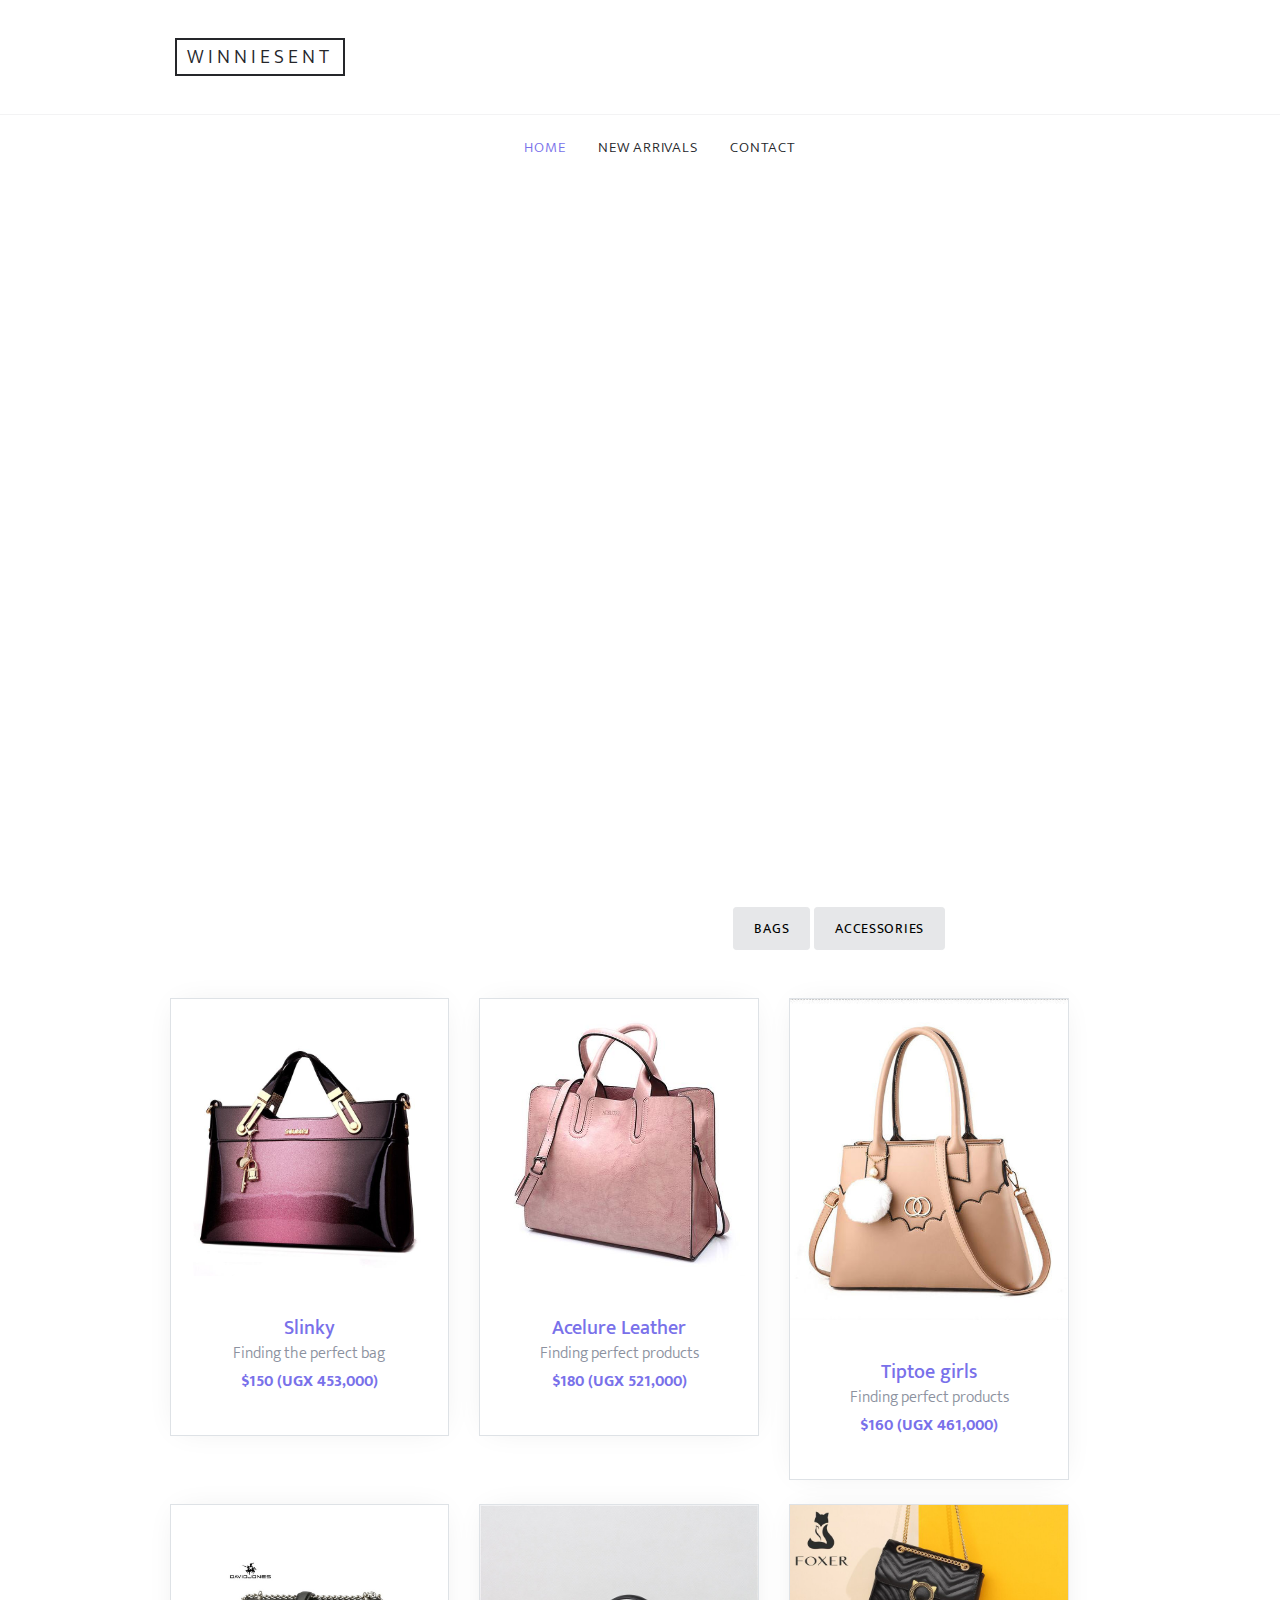
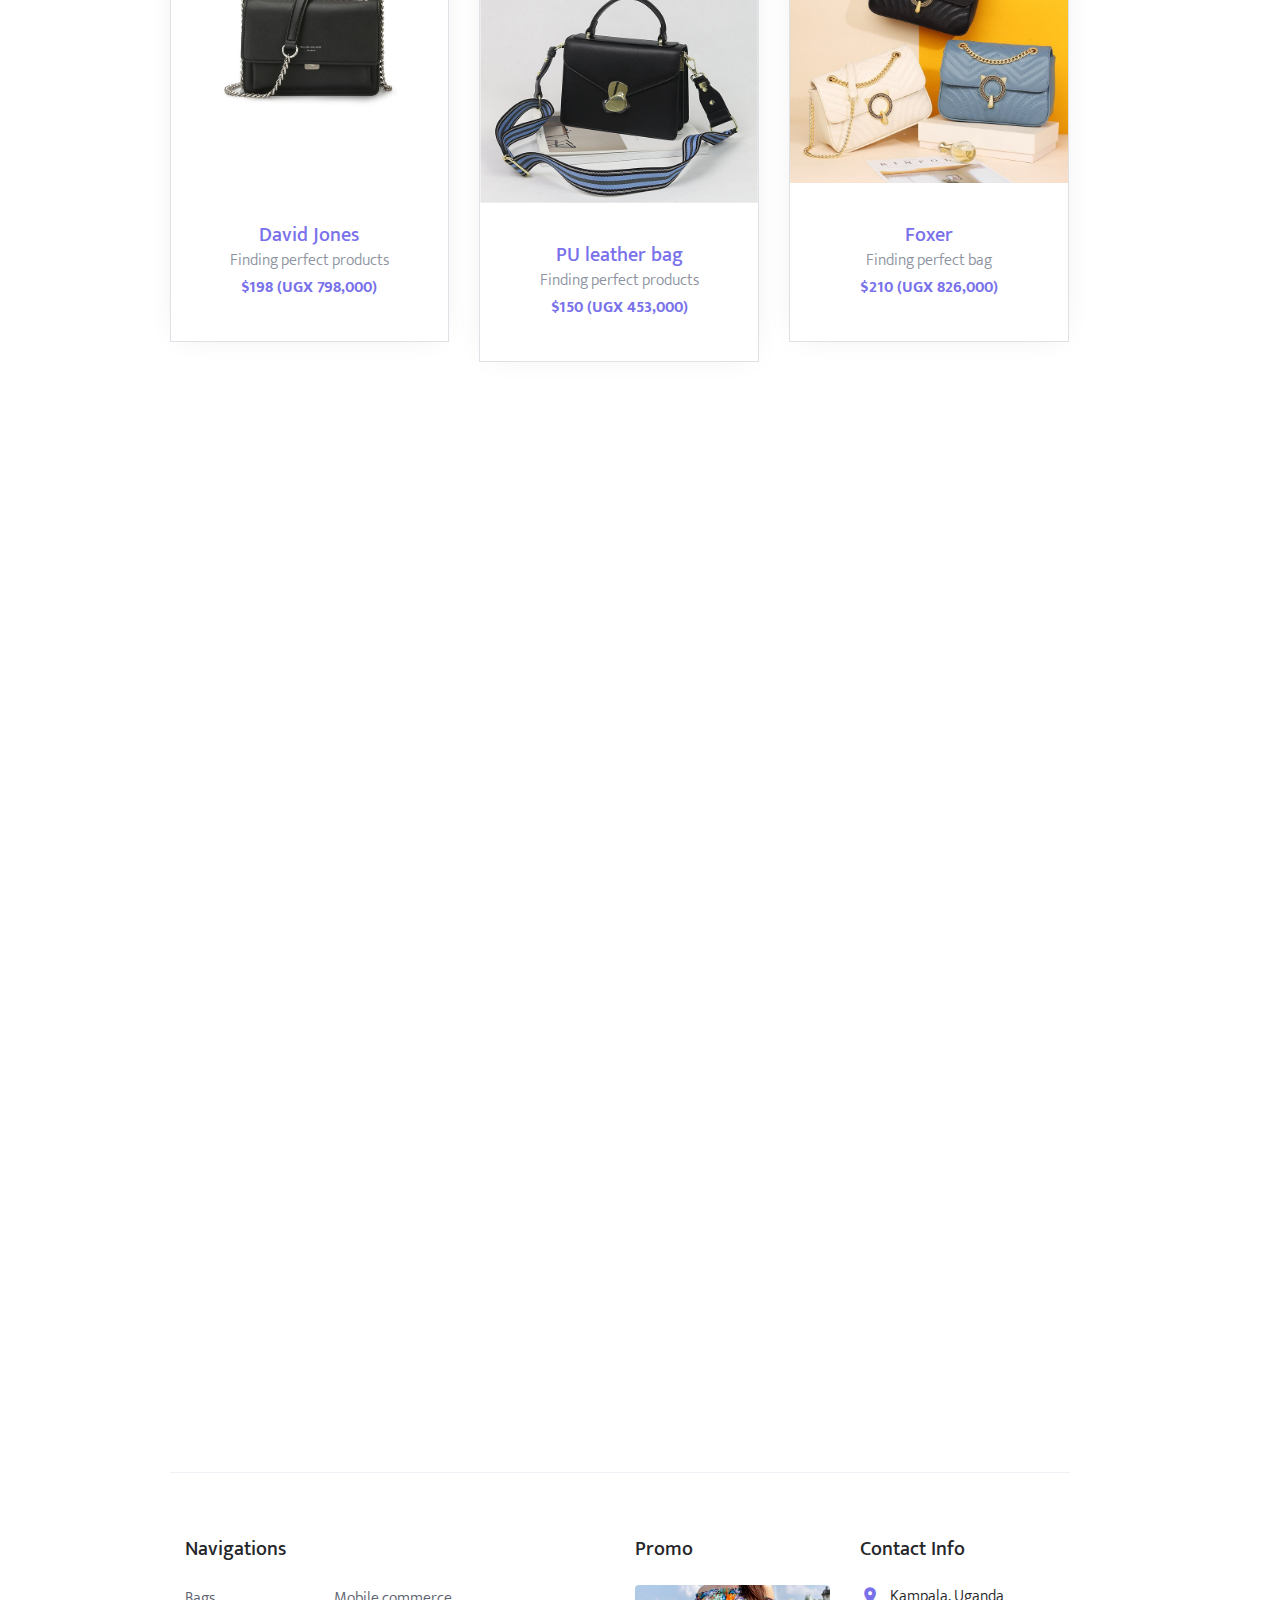
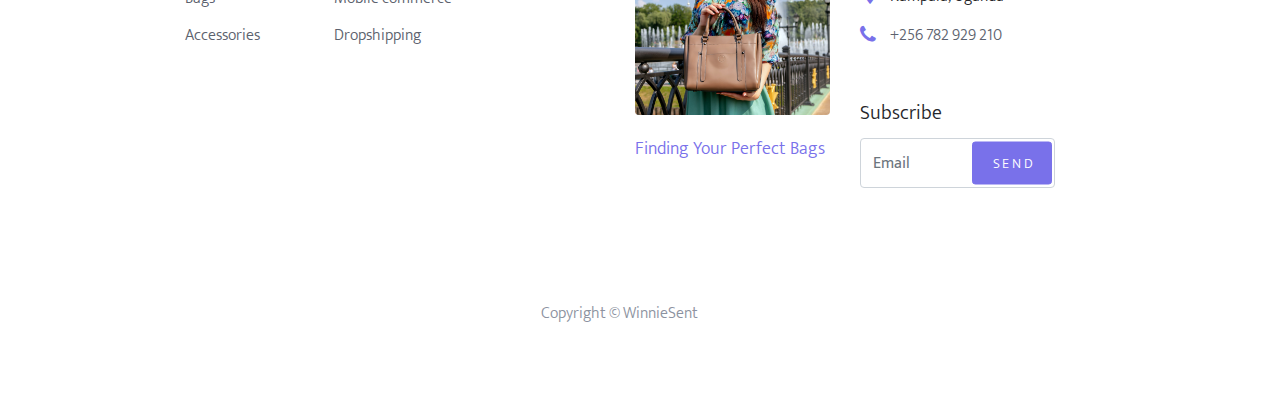
==== commit 2a3bb5d6: "initial_" ====
--- a/index.html
+++ b/index.html
@@ -1,11 +1,14 @@
 <!DOCTYPE html>
 <html lang="en">
 
-<!-- Mirrored from colorlib.com/preview/theme/WinnieSent/ by HTTrack Website Copier/3.x [XR&CO'2014], Thu, 27 Aug 2020 19:53:33 GMT -->
 <!-- Added by HTTrack --><meta http-equiv="content-type" content="text/html;charset=UTF-8" /><!-- /Added by HTTrack -->
 <head>
   <titleWinnieSent &mdash; </title>
   <meta charset="utf-8">
+  <meta name="description" content="Get the best bags and Accessories delivered to you now." />
+  <meta name="viewport" content="width=device-width, initial-scale=1.0">
+  <meta name="keywords"  content="fashion, bags, glasses, bags, shades" />
+  <meta name="Resource-type" content="Document" />
   <meta name="viewport" content="width=device-width, initial-scale=1, shrink-to-fit=no">
   <link rel="stylesheet" href="https://fonts.googleapis.com/css?family=Mukta:300,400,700">
   <link href="https://fonts.googleapis.com/css?family=Montserrat:100,200,300,400,600,700&amp;display=swap" rel="stylesheet">
@@ -41,7 +44,14 @@
           <div class="row align-items-center">
             <div class="col-12 mb-3 mb-md-0 col-md-4 order-1 order-md-2 text-center">
               <div class="site-logo">
-                <a href="index.html" class="js-logo-clone"WinnieSent</a>
+                <a href="index.html" class="js-logo-clone">WinnieSent</a>
+              </div>
+            </div>
+            <div class="col-6 col-md-4 order-3 order-md-3 text-right">
+              <div class="site-top-icons">
+                <ul>
+                  <li class="d-inline-block d-md-none ml-md-0"><a href="#" class="site-menu-toggle js-menu-toggle"><span class="icon-menu"></span></a></li>
+                </ul>
               </div>
             </div>
           </div>
